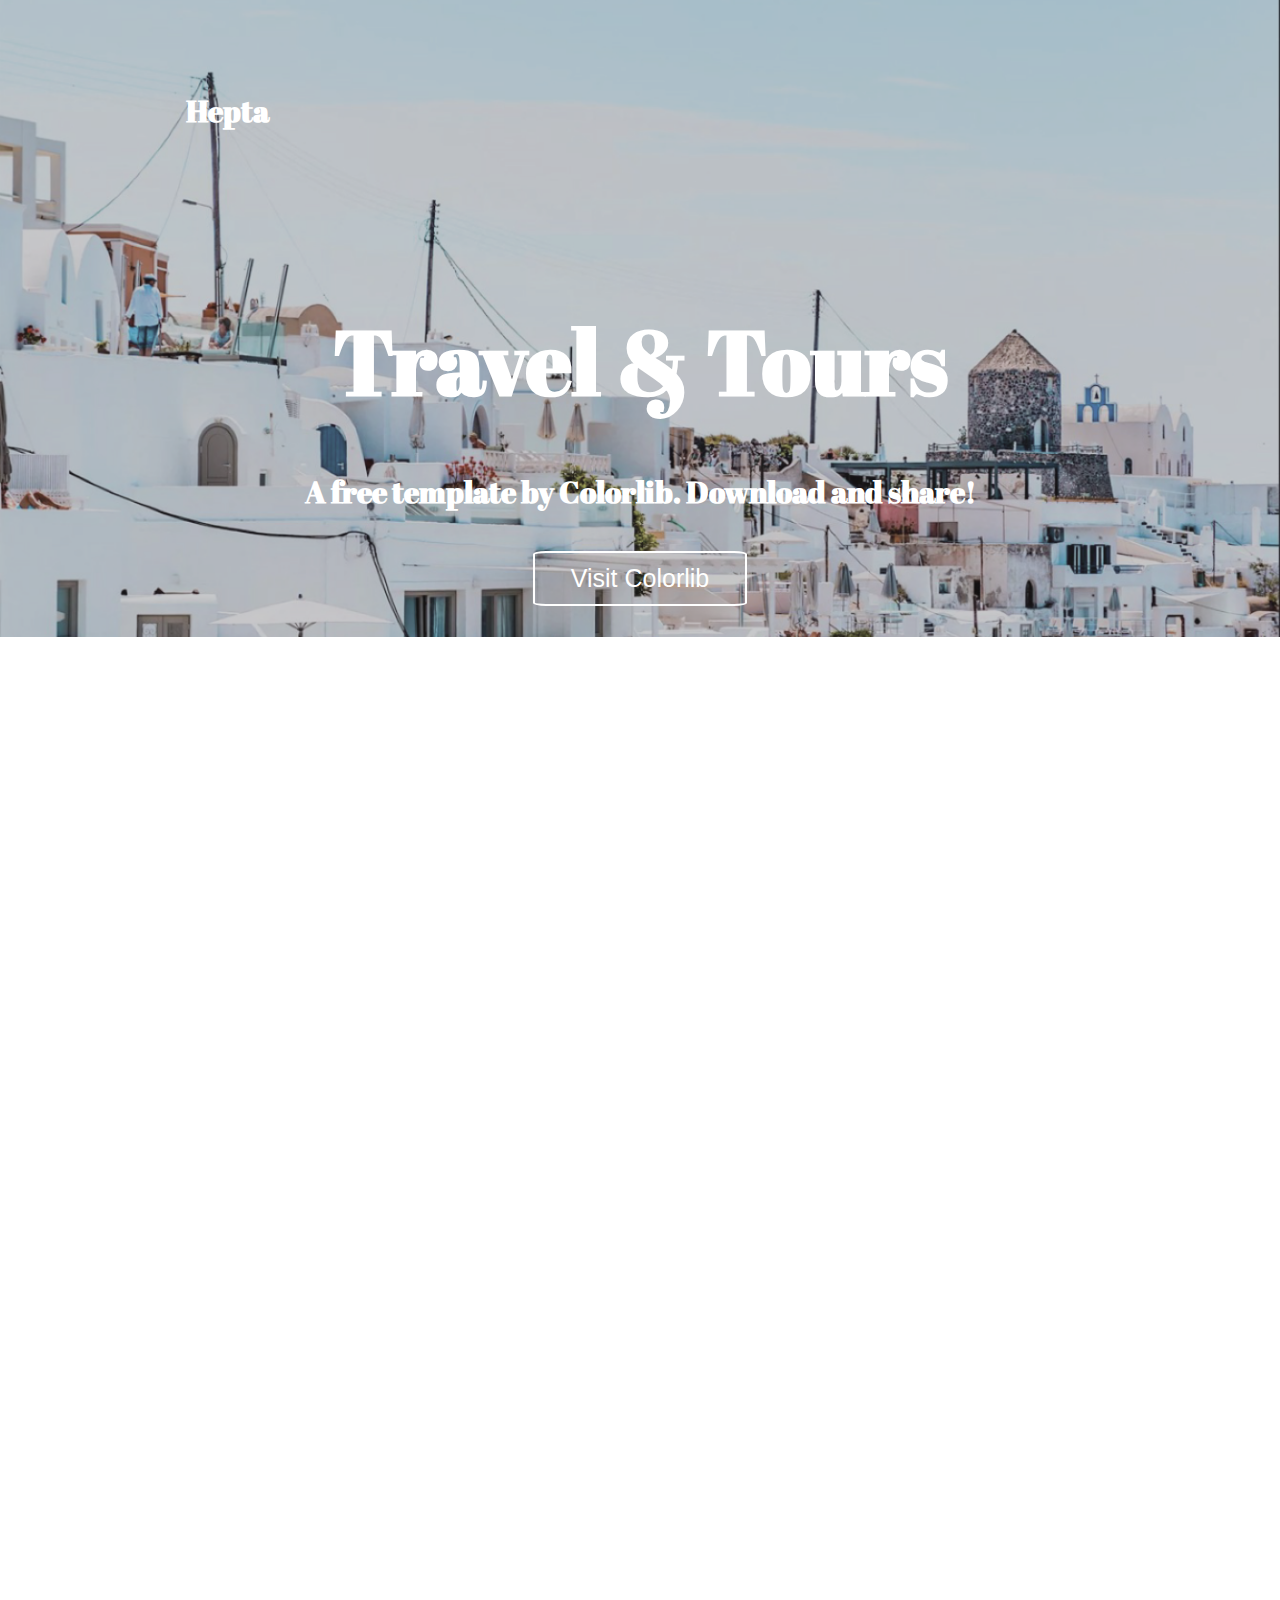
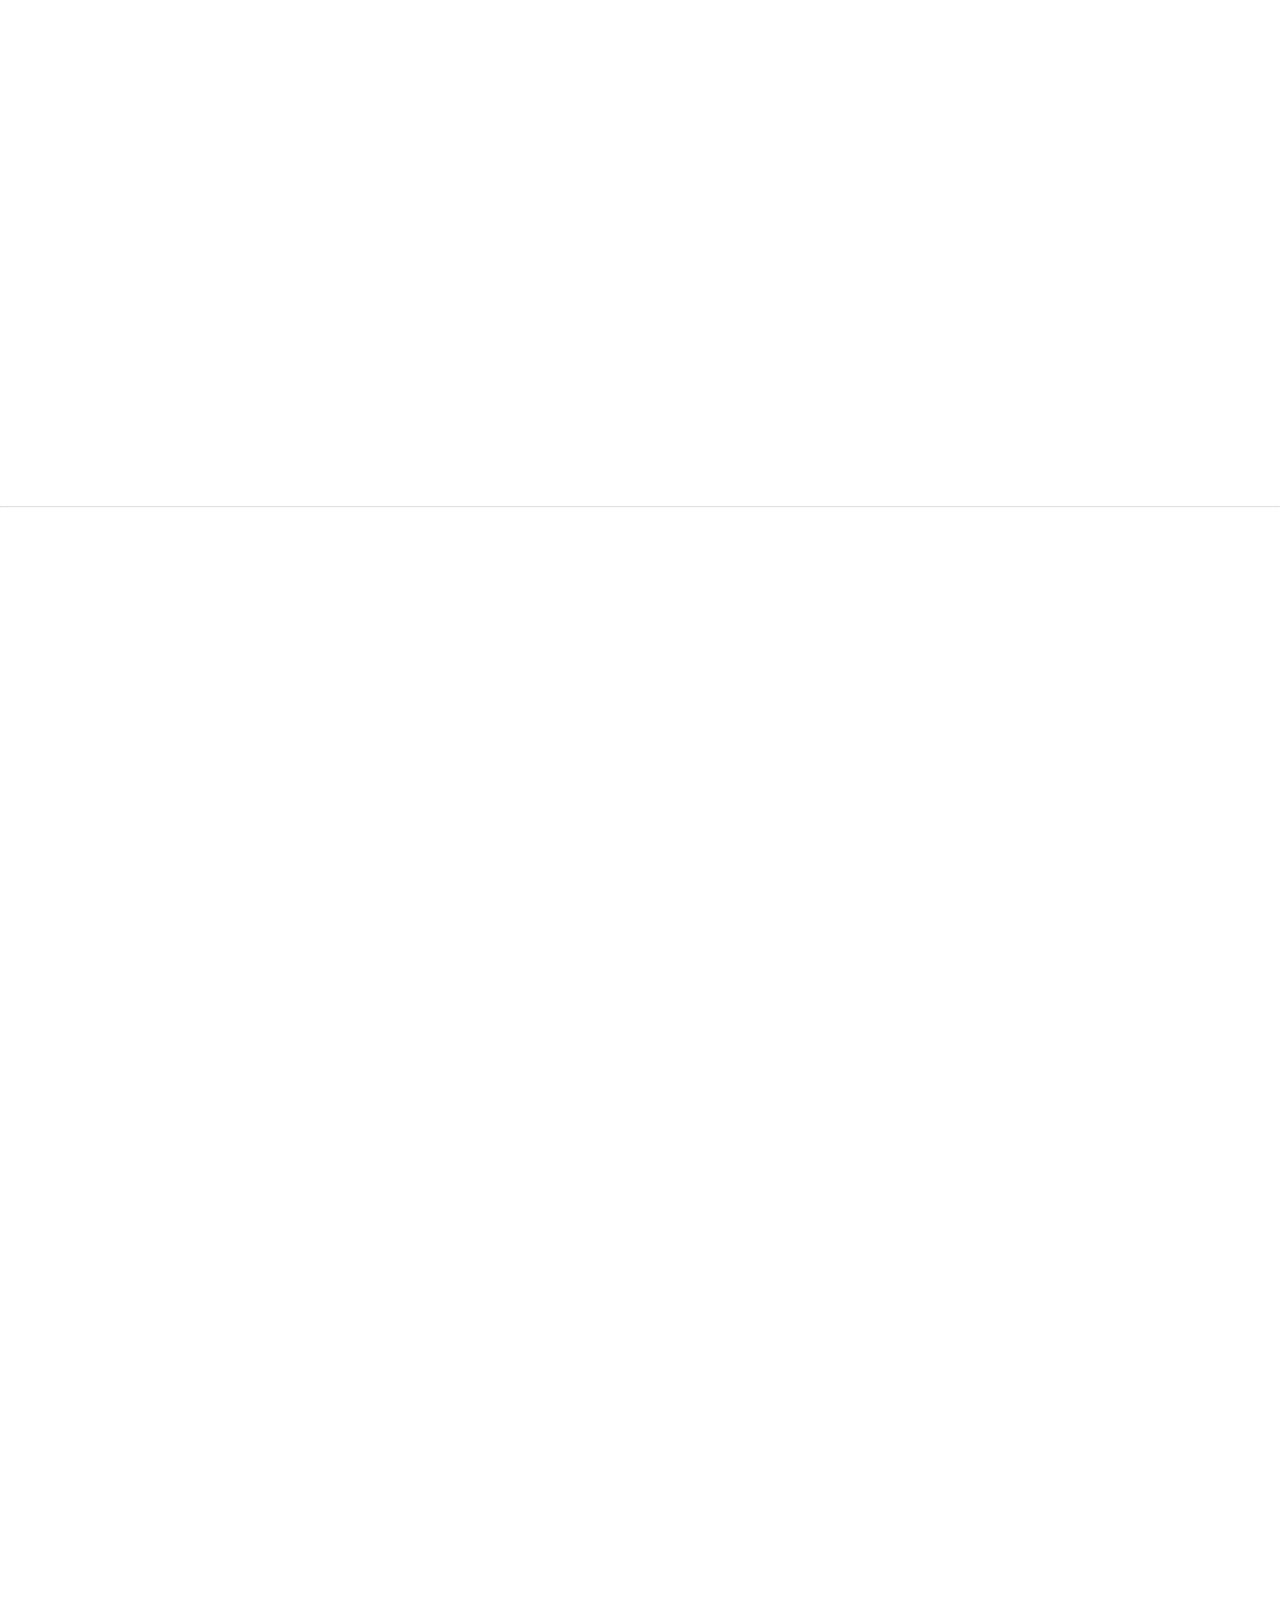
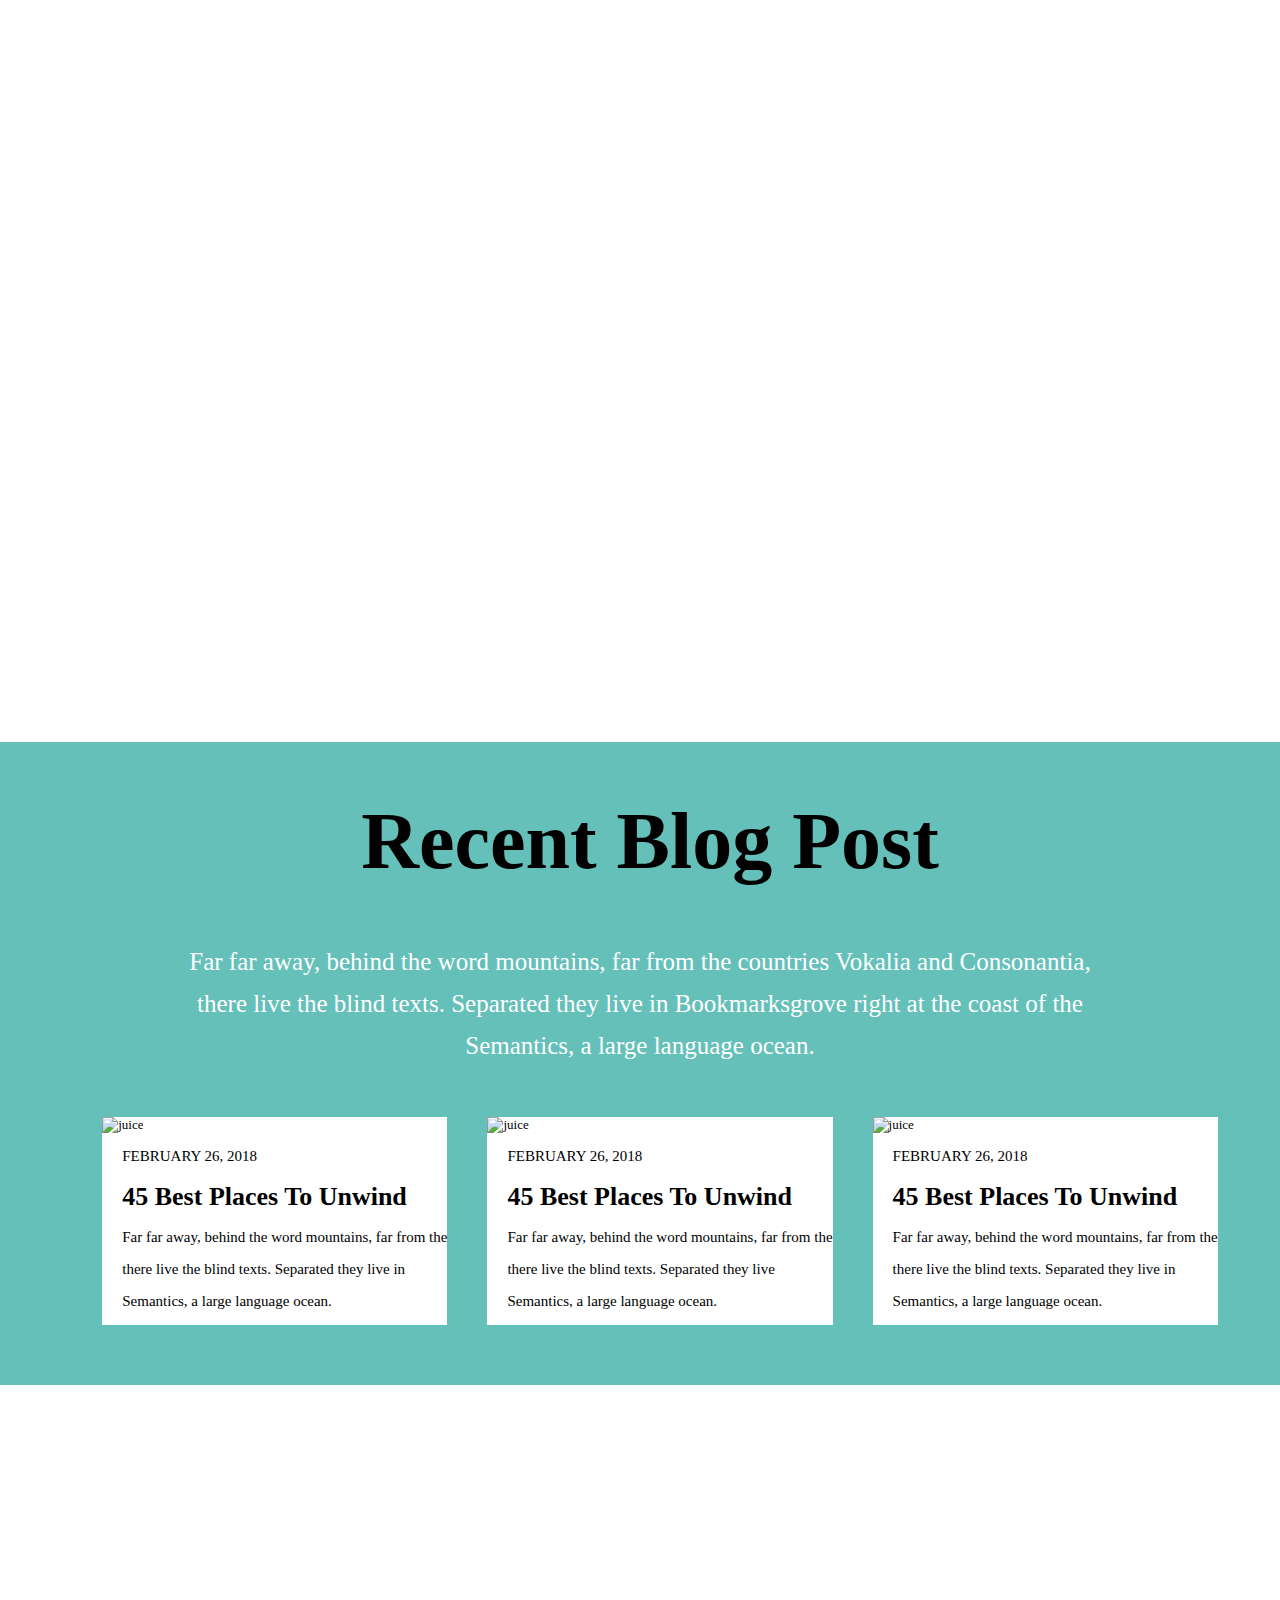
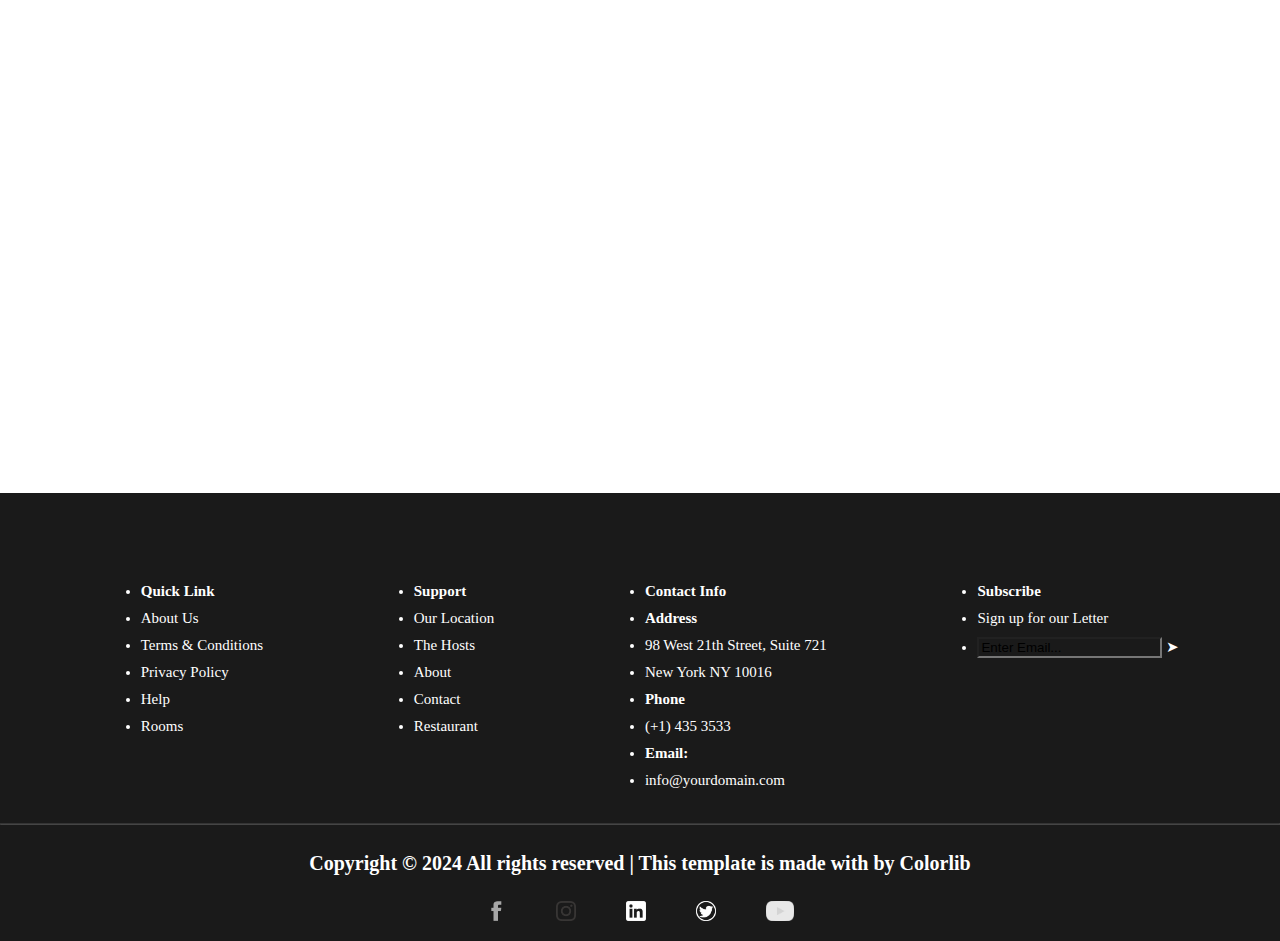
==== index.html @ b3319e62 "Add files via upload" ====
<!DOCTYPE html>
<html lang="en">
<head>
    <meta charset="UTF-8">
    <meta name="viewport" content="width=device-width, initial-scale=1.0">
    <title>Hepta — Free Website Template</title>
    <link rel="stylesheet" href="style.css">
    <link rel="preconnect" href="https://fonts.googleapis.com">
    <link rel="preconnect" href="https://fonts.gstatic.com" crossorigin>
    <link href="https://fonts.googleapis.com/css2?family=Abril+Fatface&display=swap" rel="stylesheet">
    <link rel="preconnect" href="https://fonts.googleapis.com">
    <link rel="preconnect" href="https://fonts.gstatic.com" crossorigin>
    <link href="https://fonts.googleapis.com/css2?family=Abril+Fatface&family=Mukta+Mahee:wght@200;300;400;500;600;700;800&display=swap" 
    rel="stylesheet">
</head>
<body>
    <script src="script.js"></script>
    <nav>
        <div class="logo">
            <a href="index.html">Hepta</a>
        </div>
        <div class="navbar">
            <div class="menu-icon" onclick="toggleMenu()">☰</div>
            <div class="menu">
                <a href="index.html">Home</a>
                <a href="#">Hotels</a>
                <a href="#">About Us</a>
                <a href="#">News</a>
                <a href="#">Contact</a>
            </div>
        </div>
    </nav>
    <div class="content">
        <div class="title">
            <h2>Travel & Tours</h2>
        </div>
        <div class="title2">
            <h4>A free template by Colorlib. Download and share!</h4>
        </div>
        <div class="btn">
            <button><p>Visit Colorlib</p></button>
        </div>
    </div>
    <div class="image_content">
        <div class="L-image">
            <img src="images/img_1_long.jpg.webp" alt="">
        </div>
    
        <div class="text">
            <h4> Welcome To Our Website</h4>
            <h5>
                Far far away, behind the word mountains, far from the countries Vokalia and Consonantia, there live the blind texts. 
                Separated they live in Bookmarksgrove right at the coast of the Semantics, a large language ocean.
                A small river named Duden flows by their place and supplies it with the necessary regelialia
            </h5>
            <a href="https://vimeo.com/93951774" target="_blank"> <img src="images/player.png" alt="player">Watch The Video</a>
        </div>
    </div>
    <hr style="opacity: 0.3;">
    <div class="ELT">
        <div class="ELT-text">
            <h2>Experience Once In Your Life Time</h2>
            <p>Far far away, behind the word mountains, far from the countries Vokalia and Consonantia,</p> 
                <p>there live the blind texts. Separated they live in Bookmarksgrove right at the coast of the</p> <p>Semantics, 
                a large language ocean.</p>
            
        </div>
    </div>
    <div class="icon_texts">
        <div class="icon_texts1">
            <img src="https://preview.colorlib.com/theme/hepta/fonts/flaticon/svg/001-breakfast.svg" alt="">
            <h2>Good Foods</h2>
            <p> Far far away, behind the word mountains, far</p> 
            <p>from the countries Vokalia and Consonantia,</p> 
                <p>there live the blind texts.</p>
        </div>
        <div class="icon_texts2">
            <img src="https://preview.colorlib.com/theme/hepta/fonts/flaticon/svg/002-planet-earth.svg" alt="">
            <h2>Travel Anywhere</h2>
            <p> Far far away, behind the word mountains, far</p> 
            <p>from the countries Vokalia and Consonantia,</p> 
                <p>there live the blind texts.</p>
        </div>
        <div class="icon_texts3">
            <img src="https://preview.colorlib.com/theme/hepta/fonts/flaticon/svg/003-airplane.svg" alt="">
            <h2>Airplane</h2>
            <p> Far far away, behind the word mountains, far</p> 
            <p>from the countries Vokalia and Consonantia,</p> 
                <p>there live the blind texts.</p>
        </div>
        <div class="icon_texts4">
            <img src="https://preview.colorlib.com/theme/hepta/fonts/flaticon/svg/004-beach.svg" alt="">
            <h2>Beach Resort</h2>
            <p> Far far away, behind the word mountains, far</p> 
            <p>from the countries Vokalia and Consonantia,</p> 
                <p>there live the blind texts.</p>
        </div>
        <div class="icon_texts5">
            <img src="https://preview.colorlib.com/theme/hepta/fonts/flaticon/svg/005-mountains.svg" alt="">
            <h2>Mountain Climbing</h2>
            <p> Far far away, behind the word mountains, far</p> 
            <p>from the countries Vokalia and Consonantia,</p> 
                <p>there live the blind texts.</p>
        </div>
        <div class="icon_texts6">
            <img src="https://preview.colorlib.com/theme/hepta/fonts/flaticon/svg/006-hot-air-balloon.svg" alt="">
            <h2>Hot Air Balloon</h2>
            <p> Far far away, behind the word mountains, far</p> 
            <p>from the countries Vokalia and Consonantia,</p> 
                <p>there live the blind texts.</p>
        </div>
    </div>
    <div class="main_div">
        <div class="content">
            <h1>International Tour</h1>
            <h1>Management.</h1>
            <p>Far far away, behind the word mountains, far from the countries Vokalia and Consonantia,</p>
            <p>there live the blind texts. Separated they live in Bookmarksgrove right at the coast of the</p>
            <p>Semantics, a large language ocean.</p>
        </div>
        <div class="image_slider">
        </div>
    </div>
    <div class="RBP">
        <div class="content">
            <h1>Recent Blog Post</h1>
            <p>Far far away, behind the word mountains, far from the countries Vokalia and Consonantia,</p>
            <p>there live the blind texts. Separated they live in Bookmarksgrove right at the coast of the</p>
            <p>Semantics, a large language ocean.</p>
        </div>
        <div class="content_image">
            <a href="#">
                <img src="https://preview.colorlib.com/theme/hepta/images/img_1.jpg.webp" alt="juice">
                <p id="date">FEBRUARY 26, 2018</p>
                <h1>45 Best Places To Unwind</h1>
                <p>Far far away, behind the word mountains, far from the</p>
            <p>there live the blind texts. Separated they live in</p>
            <p>Semantics, a large language ocean.</p></a>
            <a href="#">
                <img src="https://preview.colorlib.com/theme/hepta/images/img_2.jpg.webp" alt="juice">
                <p id="date">FEBRUARY 26, 2018</p>
                <h1>45 Best Places To Unwind</h1>
                <p>Far far away, behind the word mountains, far from the</p>
                <p>there live the blind texts. Separated they live</p>
                <p>Semantics, a large language ocean.</p></a>
            <a href="#">
                <img src="https://preview.colorlib.com/theme/hepta/images/img_3.jpg.webp" alt="juice">
                <p id="date">FEBRUARY 26, 2018</p>
                <h1>45 Best Places To Unwind</h1>
                <p>Far far away, behind the word mountains, far from the</p>
            <p>there live the blind texts. Separated they live in</p>
            <p>Semantics, a large language ocean.</p></a>
        </div>
    </div>
    <div class="HC">
        <h1>Happy Customers</h1>
    </div>
    <div class="customers">
        <div class="c1">
            <img src="https://preview.colorlib.com/theme/hepta/images/person_1.jpg.webp" alt="— Clare Gupta">
            <p>“Far far away, behind the word mountains,</p>
            <p>far from the countries Vokalia and</p>
            <p>Consonantia, there live the blind texts.</p>
            <p>Separated they live in Bookmarksgrove right</p>
            <p>— Clare Gupta</p>
        </div>
   
        <div class="c2">
            <img src="https://preview.colorlib.com/theme/hepta/images/person_2.jpg.webp" alt="— Rogie Slater">
            <p>“Far far away, behind the word mountains,</p>
            <p>far from the countries Vokalia and</p>
            <p>Consonantia, there live the blind texts.</p>
            <p>Separated they live in Bookmarksgrove right</p>
            <p>— Rogie Slater</p>
        </div>
    
        <div class="c3">
            <img src="https://preview.colorlib.com/theme/hepta/images/person_3.jpg.webp" alt="— John Doe">
            <p>“Far far away, behind the word mountains,</p>
            <p>far from the countries Vokalia and</p>
            <p>Consonantia, there live the blind texts.</p>
            <p>Separated they live in Bookmarksgrove right</p>
            <p>— John Doe</p>
        </div>
    </div>
    <div class="TD">
        <div class="images">
            <a href="#">
                <img id="bigs" src="https://preview.colorlib.com/theme/hepta/images/img_1.jpg.webp" alt="">
                <h2>Food & Wines</h2>
                <div class="star"> <img id="star" src="images/stars.png" alt="rating"><p>3,239 reviews</p></div>
            </a>
            <a href="#">
                <img id="bigs" src="https://preview.colorlib.com/theme/hepta/images/img_2.jpg.webp" alt="">
                <h2>Resort & Spa</h2>
                <div class="star"> <img id="star" src="images/stars.png" alt="rating"><p>4,921 reviews</p></div>
            </a>
            <a href="#">
                <img id="bigs" src="https://preview.colorlib.com/theme/hepta/images/img_3.jpg.webp" alt="">
                <h2>Hotel Rooms</h2>
                <div class="star"> <img id="star" src="images/stars.png" alt="raing"><p>2,112 reviews</p></div>
            </a>
            <a href="#">
                <img id="bigs" src="https://preview.colorlib.com/theme/hepta/images/img_5.jpg" alt="">
                <h2>Mountain Climbing</h2>
                <div class="star"><img id="star" src="images/stars.png" alt="rating"> <p>6,421 reviews</p></div>
            </a>
        </div>
    </div>
    <footer>
        <div class="footer">
            <div class="container">
                <div class="row">
                    <ul>
                        <li style="font-weight: 700;">Quick Link</li>
                        <li>About Us</li>
                        <li>Terms & Conditions</li>
                        <li>Privacy Policy</li>
                        <li>Help</li>
                        <li>Rooms</li>
                    </ul>
                    <ul>
                        <li style="font-weight: 700;">Support</li>
                        <li>Our Location</li>
                        <li>The Hosts</li>
                        <li>About</li>
                        <li>Contact</li>
                        <li>Restaurant</li>
                    </ul>
                    <ul>
                        <li style="font-weight: 700;">Contact Info</li>
                        <li style="font-weight: 700;">Address</li>
                        <li>98 West 21th Street, Suite 721 </li>
                        <li>New York NY 10016</li>
                        <li style="font-weight: 700;">Phone</li>
                        <li>(+1) 435 3533</li>
                        <li style="font-weight: 700;">Email:</li>
                        <li>info@yourdomain.com</li>
                    </ul>
                    <ul>
                        <li style="font-weight: 700;">Subscribe</li>
                        <li>Sign up for our Letter</li>
                        <li><input type="email"  value="Enter Email...">    ➤</li>
                    </ul>
                </div>
                <hr style="opacity: 0.2;">
                <h4>Copyright © 2024 All rights reserved | This template is made with  by Colorlib</h4>
                <div class="social_medias">
                    <img src="images/facebook.png" alt="">
                    <img src="images/instagram.png" alt="">
                    <img src="images/linkedin.png" alt="">
                    <img src="images/x.png" alt="">
                    <img src="images/YT.png" alt="">
                </div>
            </div>
        </div>
    </footer>
</body>
</html>
---- style.css ----
body{
    margin: 0px;
    padding: 0px;
    background-image: url(images/hero_1.png);
    background-repeat: no-repeat;
    background-position-x: center;
    background-position-y: -100px ;
    background-position: fixed;
    background-size: contain;
}

.logo a{
    color: white;
}
.logo{
    color: white;
    font-size: 30px;
    font-weight: bold;
    line-height: 1;
    font-family: "Abril Fatface", times, serif;
}
a{
    transition: .3s all ease;
    text-decoration: none;
}
nav{
    padding: 1rem;
    display: flex;
    margin-top: 80px;
    gap: 1400px;
    margin-left: 170px;
}
.navbar {
    display: flex;
    align-items: center;
    background-color: transparent;
    color: white;
}
.menu-icon {
    display: none;
    font-size: 35px;
    cursor: pointer;
}
.menu a {
    color: white;
    text-decoration: none;
}
.menu a:hover {
    color: cyan;
    transition: .2s ease;
}
.menu {
        display: none;
        flex-direction: column;
        gap: 10px;
        background-color: #ffffff;
        position: absolute;
        top: 35px;
        left: 0;
        height: 100vh;
        width: 100%;
        padding: 10px;
        text-align: center;
}
.menu a{
    color: black;
    font-size: 2rem;
}
.menu-icon {
        display: block;
}
.menu.show {
        display: flex;
}
.content{
    display: flex;
    align-items: center;
    flex-direction: column;
}
.content .title{
    color: white;
    font: 60px "Abril Fatface", times, serif;
    margin-top: 55px;
}
.content .title h2{
    margin-bottom: 10px;
}
.content .title2{
    color: white;
    font: 30px "Abril Fatface", times, serif;
    margin-top: 0px;
}
.content .btn button{
    background-color: transparent;
    color: white;
    border: 2px solid white;
    border-radius: 6%;
    font-size: 25px;
}
.content .btn button p{
    padding-left: 0px;
    margin: 10px;
    margin-left: 30px;
    margin-right: 30px;

}
.content .btn button:hover{
    background-color: white;
    color: black;
}
.image_content{
    display: flex;
    flex-direction: row;
    align-items: center;
    margin-top: 800px;
}
.image_content {
    position: relative;
    transform: translateY(0);
    transition: transform 1.5s ease;
}

.logo a{
    color: white;
}
.logo{
    color: white;
    font-size: 30px;
    font-weight: bold;
    line-height: 1;
    font-family: "Abril Fatface", times, serif;
}
a{
    transition: .3s all ease;
    text-decoration: none;
}
nav{
    padding: 1rem;
    display: flex;
    margin-top: 80px;
    gap: 1400px;
    margin-left: 170px;
}
.navbar {
    display: flex;
    align-items: center;
    background-color: transparent;
    color: white;
}
.menu-icon {
    display: none;
    font-size: 50px;
    cursor: pointer;
}
.menu a {
    color: white;
    text-decoration: none;
}
.menu a:hover {
    color: cyan;
    transition: .2s ease;
}
.menu {
        display: none;
        flex-direction: column;
        gap: 10px;
        background-color: #ffffff;
        position: absolute;
        top: 35px;
        left: 0;
        height: 100vh;
        width: 100%;
        padding: 10px;
        text-align: center;
}
.menu a{
    color: black;
    font-size: 2rem;
}
.menu-icon {
        display: block;
}
.menu.show {
        display: flex;
}
.content{
    display: flex;
    align-items: center;
    flex-direction: column;
}
.content .title{
    color: white;
    font: 60px "Abril Fatface", times, serif;
    margin-top: 55px;
}
.content .title h2{
    margin-bottom: 10px;
}
.content .title2{
    color: white;
    font: 30px "Abril Fatface", times, serif;
    margin-top: 0px;
}
.content .btn button{
    background-color: transparent;
    color: white;
    border: 2px solid white;
    border-radius: 6%;
    font-size: 25px;
}
.content .btn button p{
    padding-left: 0px;
    margin: 10px;
    margin-left: 30px;
    margin-right: 30px;

}
.content .btn button:hover{
    background-color: white;
    color: black;
}
.image_content{
    display: flex;
    flex-direction: row;
    align-items: center;
    margin-top:600px;
    margin-bottom: 200px;
}
.image_content {
    position: relative;
    transform: translateY(0);
    transition: transform 1.5s ease;
  }
  .image_content img,.text {
    opacity: 0; 
    transition: opacity 0.5s;
    transition-delay: 0.2s;
}
  
.image_content.scrolled .text,img.fade-in {
    opacity: 1; 
}
.image_content.scrolled {
    transform: translateY(-40px); 
}

.ELT {
    opacity: 0; 
    transition: opacity 0.5s;
    transition-delay: 0.2s;
}
.ELT.scrolled {
    opacity: 1; 
    transform: translateY(-10px); 
}

.icon_texts {
    opacity: 0; 
    transition: opacity 0.5s;
    transition-delay: 0.2s;
}
.icon_texts.scrolled {
    opacity: 1; 
    transform: translateY(-10px); 
}

.main_div {
    opacity: 0; 
    transition: opacity 0.5s;
    transition-delay: 0.2s;
}
.main_div.scrolled {
    opacity: 1; 
    transform: translateY(-10px); 
}

.RBP {
    opacity: 0; 
    transition: opacity 0.5s;
    transition-delay: 0.2s;
}
.RBP.scrolled {
    opacity: 1; 
    transform: translateY(-10px); 
}

.HC {
    opacity: 0; 
    transition: opacity 0.5s;
    transition-delay: 0.2s;
}
.HC.scrolled {
    opacity: 1; 
    transform: translateY(-10px); 
}

.customers {
    opacity: 0; 
    transition: opacity 0.5s;
    transition-delay: 0.2s;
}
.customers.scrolled {
    opacity: 1; 
    transform: translateY(-10px); 
}

.TD {
    opacity: 0; 
    transition: opacity 0.5s;
    transition-delay: 0.2s;
}
.TD.scrolled {
    opacity: 1; 
    transform: translateY(-10px); 
}
.image_content .L-image img{
    height: 600px;
    margin-left: 370px;
    margin-right: 100px;
}
.image_content .text h5{
    font-size: 20px ;
    display: block;
    font-weight: 100;
    margin-right: 130px;
}
.image_content .text h4{
    font-size: 35px;
}
.image_content .text h4{
    font-weight: 400;
    font-family: "Abril Fatface";
}
.image_content .text a img{
    height: 70px;
}
.image_content .text a{
    font-size: 30px;
    margin: 4dvh;
    color: rgb(75, 201, 201)
}
.ELT{
    display: flex;
    justify-content: center;
    background-color: rgb(250, 250, 250);
    margin: 0px;  
}
.ELT .ELT-text{
    font-size: 28px;
    font-family: "Abril Fatface",times, serif;
    align-items: center;
    text-align: center;
    margin-bottom: 90px;
 
}
.ELT .ELT-text h2{
    margin-top: 200px;
    font-weight: 500;
}

.ELT .ELT-text p{
    font-size: 20px;
    font-family: "Mukta Mahee", arial, sans-serif;
    margin-left: 50px;
    margin-top: 0px;
    margin-bottom: 0px;
}
.icon_texts {
    display: grid;
    grid-template-columns: repeat(3, 1fr);
    background-color: rgb(250, 250, 250);
    align-items: center;
    text-align: center;
    position: relative;
    transform: translateY(0);
    transition: transform 1.5s ease;
}
.icon_texts.scrolled {
    transform: translateY(-10px); /* adjust the value to your liking */
  }
.icon_texts  .icon_texts1 img{
    height: 80px;
}
.icon_texts  .icon_texts1{
    font-size: 20px;
}
.icon_texts  .icon_texts2 img{
    height: 80px;
}
.icon_texts  .icon_texts2{
    font-size: 20px;
}
.icon_texts  .icon_texts3 img{
    height: 80px;
}
.icon_texts  .icon_texts3{
    font-size: 20px;
}
.icon_texts  .icon_texts4 img{
    height: 80px;
}
.icon_texts  .icon_texts4{
    font-size: 20px;
}
.icon_texts  .icon_texts5 img{
    height: 80px;
}
.icon_texts  .icon_texts5{
    font-size: 20px;
}
.icon_texts  .icon_texts6 img{
    height: 70px;
}
.icon_texts  .icon_texts6{
    font-size: 20px;
}
.icon_texts  p{
    margin: 0px;
}
.main_div{
    margin-top: 50px;
}
.main_div h1{
    margin: 0px;
    font: 70px "Abril Fatface",times, serif;
}
.main_div p{
    margin: 7px;
    font: 20px "Mukta Mahee", arial, sans-serif;
}
.main_div .image_slider{
    width: 50%;
    height: 500px;
    position: absolute;
    left: 50%;
    top: 600px;
    background-image: url(https://preview.colorlib.com/theme/hepta/images/slider-1.jpg.webp) ;
    background-size: 100% 100%;
    transform: translate(-50%,-50%);
    box-shadow: 1px 2px 10px rgb(189, 189, 189);
    animation: slider 9s infinite linear;
}
@keyframes slider {
    0%{
        background-image: url(https://preview.colorlib.com/theme/hepta/images/slider-1.jpg.webp) ;
    }
    25%{
        background-image: url(https://preview.colorlib.com/theme/hepta/images/slider-2.jpg.webp);
    }
    50%{
        background-image: url(https://preview.colorlib.com/theme/hepta/images/slider-3.jpg.webp);
    }
    75%{
        background-image: url(https://preview.colorlib.com/theme/hepta/images/slider-4.jpg.webp);
    }
    100%{
        background-image: url(https://preview.colorlib.com/theme/hepta/images/slider-5.jpg.webp);
    }
}
.RBP{
    background-color: #65C0BA;
    margin-top: 610px;
}
.RBP .content{
    text-align: center;
    font: 900 "Abril Fatface", times, serif;
    margin-bottom: 50px;
}
.RBP .content p{
    color: rgb(255, 255, 255);
    font-weight: 100;
    margin: 7px;
    font-size: 25px;
}
.RBP .content h1{
    font-size: 80px;
}
.RBP .content_image{
    display: flex;
    justify-content: center;
    margin-bottom: 10px;
}
.RBP .content_image a{
    background-color: white;
    margin-left: 40px;
    text-decoration: none;
    color: black;
    font-size: 13px;
    margin-bottom: 60px;
}
.RBP .content_image a img{
    height: 300px;
    width: 350px;
}
.RBP .content_image a p,h1{
    margin-left: 20px;
}
.RBP .content_image a p{
    font-size: 15px;
}
.RBP {
    opacity: 1; 
    transition: opacity 0.5s;
    transition-delay: 0.2s;
}
.RBP.scrolled {
    opacity: 1; 
    transform: translateY(-10px); 
}
.HC{
    text-align: center;
    background-color: rgb(247, 247, 247);
    font-size: 50px;
    margin: 0px;
}
.HC h1{
    margin: 0px;
}
.customers{
    display: flex;
    justify-content: space-evenly;
    flex-direction: row;
    background-color: rgb(247, 247, 247);
}
.customers .c1 img{
    height: 70px;
    border-radius: 50%;
}
.customers .c2 img{
    height: 70px;
    border-radius: 50%;
}
.customers .c3 img{
    height: 70px;
    border-radius: 50%;
}
.customers .c1,.c2,.c3{
    margin-top: 100px;
    font-style: italic;
    font-size: 20px;
}
.TD .images{
    margin-top: 90px;
    display: flex;
    justify-content: space-evenly;
    gap: 40px;
    
}
.TD{
    text-align: center;
    text-decoration: none;
}
.TD .images a{
    text-decoration: none;
    color: black;
}
.TD .images a #bigs{
    height: 150px;
    box-shadow: 1px 1px 9px rgb(228, 228, 228);
}
.TD .images a #star{
    height:30px;
}
.TD .images .star{
    display: flex;
    gap: 5px;

}
footer{
    background-color: #1A1A1A;
    color: white;
}
footer .container .row{
    display: flex;
    justify-content: space-evenly;
}
footer .container .row ul {
    margin-top: 80px;
}
footer .container .row ul li{
    font-size: 15px;
    margin: 10px;
    font-weight: 100;
}
footer .container .row ul li input{
    border: 1px 0px 0px 1px;
    background-color: #1A1A1A;
}
footer .container h4{
    font-size: 20px;
    text-align: center;
}
footer .container .social_medias{
    display: flex;
    justify-content: center;
    height: 20px;
    gap: 50px;
    margin-top: 20px;
    padding-bottom: 20px;
}
@media  screen and (max-width: 450px){
    body{
        margin: 0px;
        padding: 0px;
        background-image: url(images/hero_1.png);
        background-repeat: no-repeat;
        background-position-x: center;
        background-position-y: -100px ;
        background-position: fixed;
        background-size: 100vw 115vh;
    }
    
    .logo a{
        color: white;
    }
    .logo{
        color: white;
        font-size: 30px;
        font-weight: bold;
        line-height: 1;
        font-family: "Abril Fatface", times, serif;
    }
    a{
        transition: .3s all ease;
        text-decoration: none;
    }
    nav{
        display: flex;
        margin-top: 80px;
        gap: 250px;
        margin-left: 10px;
    }
    .navbar {
        display: flex;
        align-items: center;
        background-color: transparent;
        color: white;
    }
    .menu-icon {
        display: none;
        font-size: 25px;
        cursor: pointer;
    }
    .menu a {
        color: white;
        text-decoration: none;
    }
    .menu a:hover {
        color: cyan;
        transition: .2s ease;
    }
    .menu {
            display: none;
            flex-direction: column;
            gap: 10px;
            background-color: #ffffff;
            position: absolute;
            top: 35px;
            left: 0;
            height: 100vh;
            width: 100%;
            padding: 10px;
            text-align: center;
    }
    .menu a{
        color: black;
        font-size: 2rem;
    }
    .menu-icon {
            display: block;
    }
    .menu.show {
            display: flex;
    }
    .content{
        display: flex;
        align-items: center;
        flex-direction: column;
    }
    .content .title{
        color: white;
        font: 30px "Abril Fatface", times, serif;
        margin-top: 140px;
    }
    .content .title h2{
        margin-bottom: 20px;
    }
    .content .title2{
        color: white;
        font: 20px "Abril Fatface", times, serif;
        margin-top: 60px;
        text-align: center;
    }
    .content .btn button{
        background-color: transparent;
        color: white;
        border: 2px solid white;
        border-radius: 6%;
        font-size: 20px;
    }
    .content .btn button p{
        padding-left: 0px;
        margin: 10px;
        margin-left: 120px;
        margin-right: 120px;
    
    }
    .content .btn button:hover{
        background-color: white;
        color: black;
    }
    .image_content{
        display: flex;
        flex-direction: column;
        align-items: center;
        margin-top: 800px;
    }
    .image_content {
        transform: translateY(0);
        transition: transform 1.5s ease;
    }

    .image_content .L-image img{
        height: 400px;
        width: 270px;
        margin: 0px;
  }
    .image_content .text{
        text-align: center;
    }
    .image_content .text h5{
        font-size: 20px ;
        display: block;
        text-align: center;
        font-weight: 100;
        margin: 20px;
    }
    .image_content .text h4{
        font-size: 35px;
    }
    .image_content .text h4{
        font-family: 400;
    }
    .image_content .text a img{
        height: 50px;
    }
    .image_content .text a{
        font-size: 30px;
        margin: 4dvh;
        color: rgb(75, 201, 201)
    }
    
    .image_content img,.text {
        opacity: 0.9; 
        transition: opacity 0.5s;
        transition-delay: 0.2s;
    }
      
    .image_content.scrolled .text,img.fade-in {
        opacity: 1; 
    }
    .image_content.scrolled {
        transform: translateY(-40px); 
    }
    a{
        transition: .3s all ease;
        text-decoration: none;
    }
    .ELT {
        opacity: 0; 
        transition: opacity 0.5s;
        transition-delay: 0.2s;
    }
    .ELT.scrolled {
        opacity: 1; 
        transform: translateY(-10px); 
    }
    
    .icon_texts {
        opacity: 0; 
        transition: opacity 0.5s;
        transition-delay: 0.2s;
    }
    .icon_texts.scrolled {
        opacity: 1; 
        transform: translateY(-10px); 
    }
    
    .main_div {
        opacity: 0; 
        transition: opacity 0.5s;
        transition-delay: 0.2s;
    }
    .main_div.scrolled {
        opacity: 1; 
        transform: translateY(-10px); 
    }
    
    .RBP {
        opacity: 1; 
        transition: opacity 0.5s;
        transition-delay: 0.2s;
    }
    .RBP.scrolled {
        opacity: 1; 
        transform: translateY(-10px); 
    }
    
    .HC {
        opacity: 0; 
        transition: opacity 0.5s;
        transition-delay: 0.2s;
    }
    .HC.scrolled {
        opacity: 1; 
        transform: translateY(-10px); 
    }
    
    .customers {
        opacity: 0; 
        transition: opacity 0.5s;
        transition-delay: 0.2s;
    }
    .customers.scrolled {
        opacity: 1; 
        transform: translateY(-10px); 
    }
    
    .TD {
        opacity: 0; 
        transition: opacity 0.5s;
        transition-delay: 0.2s;
    }
    .TD.scrolled {
        opacity: 1; 
        transform: translateY(-10px); 
    }
    
    .ELT{
        display: flex;
        justify-content: center;
        background-color: rgb(250, 250, 250);
        margin: 10px;  
    }
    .ELT .ELT-text{
        font-size: 28px;
        font-family: "Abril Fatface",times, serif;
        align-items: center;
        text-align: center;
        margin-bottom: 90px;
     
    }
    .ELT .ELT-text h2{
        margin-top: 200px;
        font-weight: 500;
    }
    
    .ELT .ELT-text p{
        font-size: 20px;
        font-family: "Mukta Mahee", arial, sans-serif;
        margin-left: 0px;
        margin-top: 0px;
        margin-bottom: 0px;
    }
    .icon_texts {
        display: grid;
        grid-template-columns: repeat(1, 1fr);
        background-color: rgb(250, 250, 250);
        align-items: center;
        text-align: center;
        position: relative;
        transform: translateY(0);
        transition: transform 1.5s ease;
    }
    .icon_texts.scrolled {
        transform: translateY(-10px); /* adjust the value to your liking */
      }
    .icon_texts  .icon_texts1 img{
        height: 80px;
    }
    .icon_texts  .icon_texts1{
        font-size: 20px;
    }
    .icon_texts  .icon_texts2 img{
        height: 80px;
    }
    .icon_texts  .icon_texts2{
        font-size: 20px;
    }
    .icon_texts  .icon_texts3 img{
        height: 80px;
    }
    .icon_texts  .icon_texts3{
        font-size: 20px;
    }
    .icon_texts  .icon_texts4 img{
        height: 80px;
    }
    .icon_texts  .icon_texts4{
        font-size: 20px;
    }
    .icon_texts  .icon_texts5 img{
        height: 80px;
    }
    .icon_texts  .icon_texts5{
        font-size: 20px;
    }
    .icon_texts  .icon_texts6 img{
        height: 70px;
    }
    .icon_texts  .icon_texts6{
        font-size: 20px;
    }
    .icon_texts  p{
        margin: 0px;
    }
    .main_div{
        margin-top: 50px;
    }
    .main_div h1{
        margin: 0px;
        font: 50px "Abril Fatface",times, serif;
    }
    .main_div p{
        margin: 20px;
        font: 20px "Mukta Mahee", arial, sans-serif;
    }
    .main_div .image_slider{
        width: 80%;
        height: 300px;
        position: absolute;
        left: 50%;
        top: 700px;
        background-image: url(https://preview.colorlib.com/theme/hepta/images/slider-1.jpg.webp) ;
        background-size: 100% 100%;
        transform: translate(-50%,-50%);
        box-shadow: 1px 2px 10px rgb(189, 189, 189);
        animation: slider 9s infinite linear;
    }
    @keyframes slider {
        0%{
            background-image: url(https://preview.colorlib.com/theme/hepta/images/slider-1.jpg.webp) ;
        }
        25%{
            background-image: url(https://preview.colorlib.com/theme/hepta/images/slider-2.jpg.webp);
        }
        50%{
            background-image: url(https://preview.colorlib.com/theme/hepta/images/slider-3.jpg.webp);
        }
        75%{
            background-image: url(https://preview.colorlib.com/theme/hepta/images/slider-4.jpg.webp);
        }
        100%{
            background-image: url(https://preview.colorlib.com/theme/hepta/images/slider-5.jpg.webp);
        }
    }
    .RBP{
        background-color: #65C0BA;
        margin-top: 610px;
    }
    .RBP .content{
        text-align: center;
        font: 900 "Abril Fatface", times, serif;
        margin-bottom: 50px;
    }
    .RBP .content p{
        color: rgb(255, 255, 255);
        font-weight: 100;
        margin: 7px;
        font-size: 25px;
    }
    .RBP .content h1{
        font-size: 80px;
    }
    .RBP .content_image{
        display: grid;
        margin-bottom: 10px;
    }
    .RBP .content_image a{
        background-color: rgb(255, 255, 255);
        text-decoration: none;
        color: black;
        font-size: 13px;
        margin-bottom: 60px;
        margin-left: 5px;
    }
    .RBP .content_image a img{
        height:250px;
        width: 340px;
    }
    .RBP .content_image a h1{
        font-size: 20px;
    }
    .RBP .content_image a p,h1{
        margin-left: 23px;
    }
    .RBP .content_image a p{
        font-size: 10px;
    }
    .HC{
        text-align: center;
        background-color: rgb(247, 247, 247);
        font-size: 30px;
        margin: 0px;
    }
    .HC h1{
        margin: 0px;
    }
    .customers{
        display: grid;
        background-color: rgb(247, 247, 247);
    }
    .customers .c1 img{
        height: 70px;
        border-radius: 50%;
    }
    .customers .c2 img{
        height: 70px;
        border-radius: 50%;
    }
    .customers .c3 img{
        height: 70px;
        border-radius: 50%;
    }
    .customers .c1,.c2,.c3{
        margin-top: 100px;
        font-style: italic;
        font-size: 20px;
    }
    .TD .images{
        margin-top: 90px;
        display: flex;
        justify-content: space-evenly;
        gap: 10px;
        
    }
    .TD{
        text-align: center;
        text-decoration: none;
    }
    .TD .images{
        display: grid;
    }
    .TD .images a{
        text-decoration: none;
        color: black;
    }
    .TD .images a #bigs{
        height: 250px;
        box-shadow: 1px 1px 9px rgb(228, 228, 228);
    }
    .TD .images a #star{
        height:30px;
    }
    .TD .images .star{
        display: flex;
        gap: 5px;
    
    }
    footer{
        background-color: #1A1A1A;
        color: white;
    }
    footer .container .row{
        display: grid;
    }
    footer .container .row ul {
        margin-top: 80px;
    }
    footer .container .row ul li{
        font-size: 22px;
        margin: 00px;
        font-weight: 100;
    }
    footer .container .row ul li input{
        color: white;
        font-style: italic;
        text-align: center;
        border-color: rgb(117, 117, 117);
        border-top: 0px;
        border-left: 0px;
        border-right: 0px;
    }
    footer .container h4{
        font-size: 20px;
        text-align: center;
    }
    footer .container .social_medias{
        display: flex;
        justify-content: center;
        height: 40px;
        gap: 50px;
        margin-top: 20px;
        padding-bottom: 20px;
    }
    
     
}
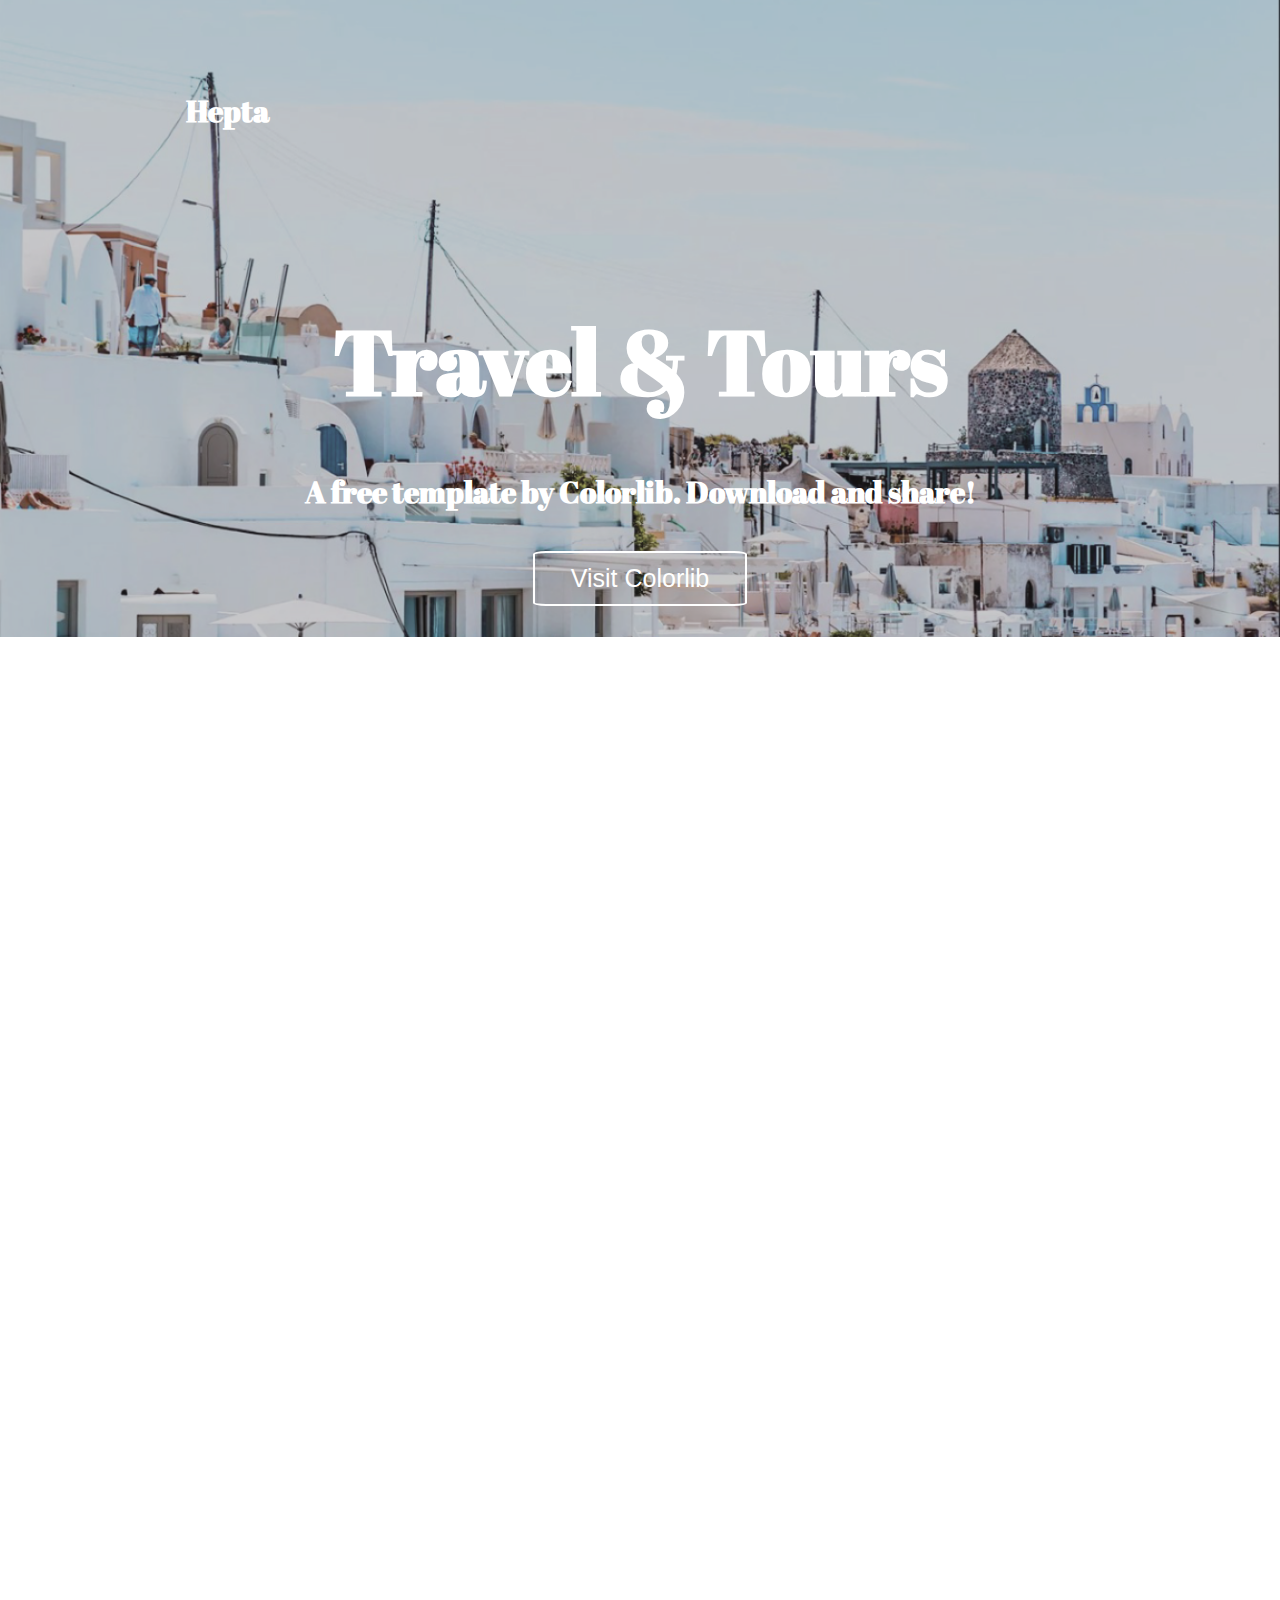
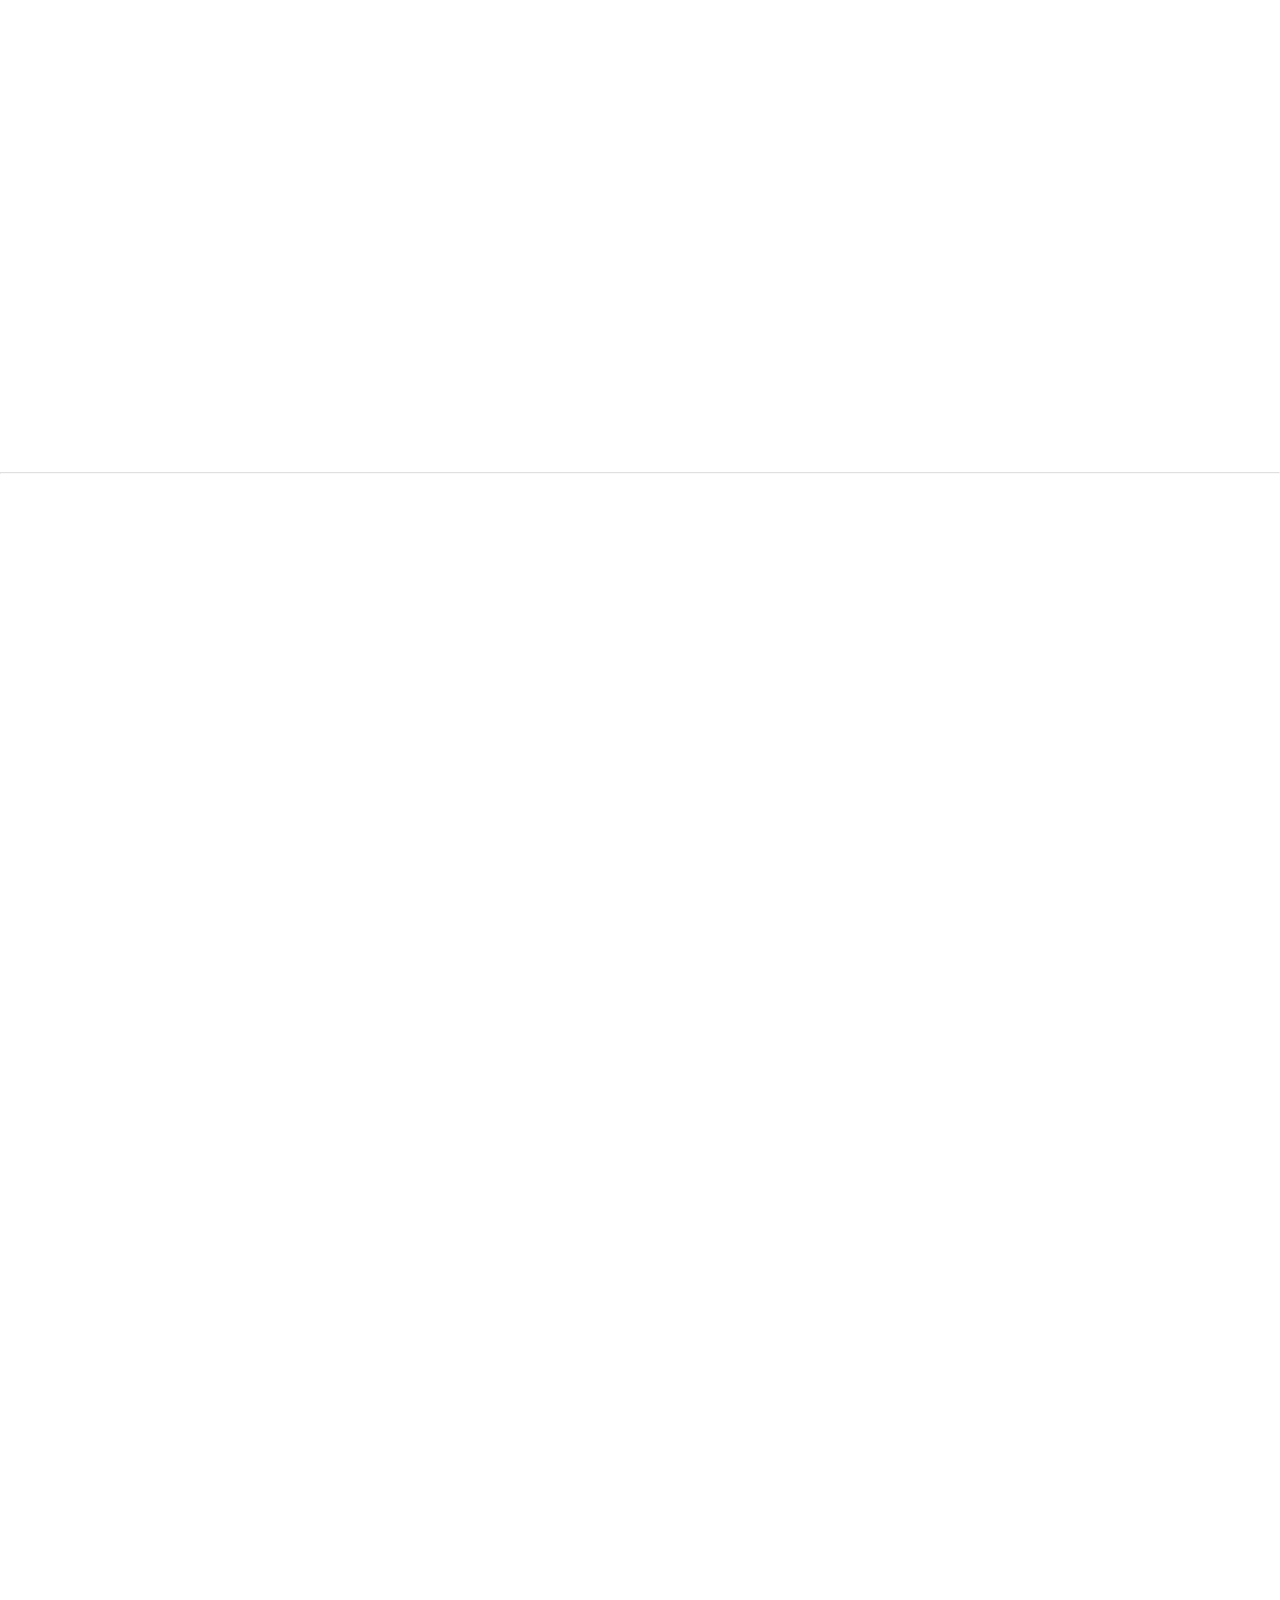
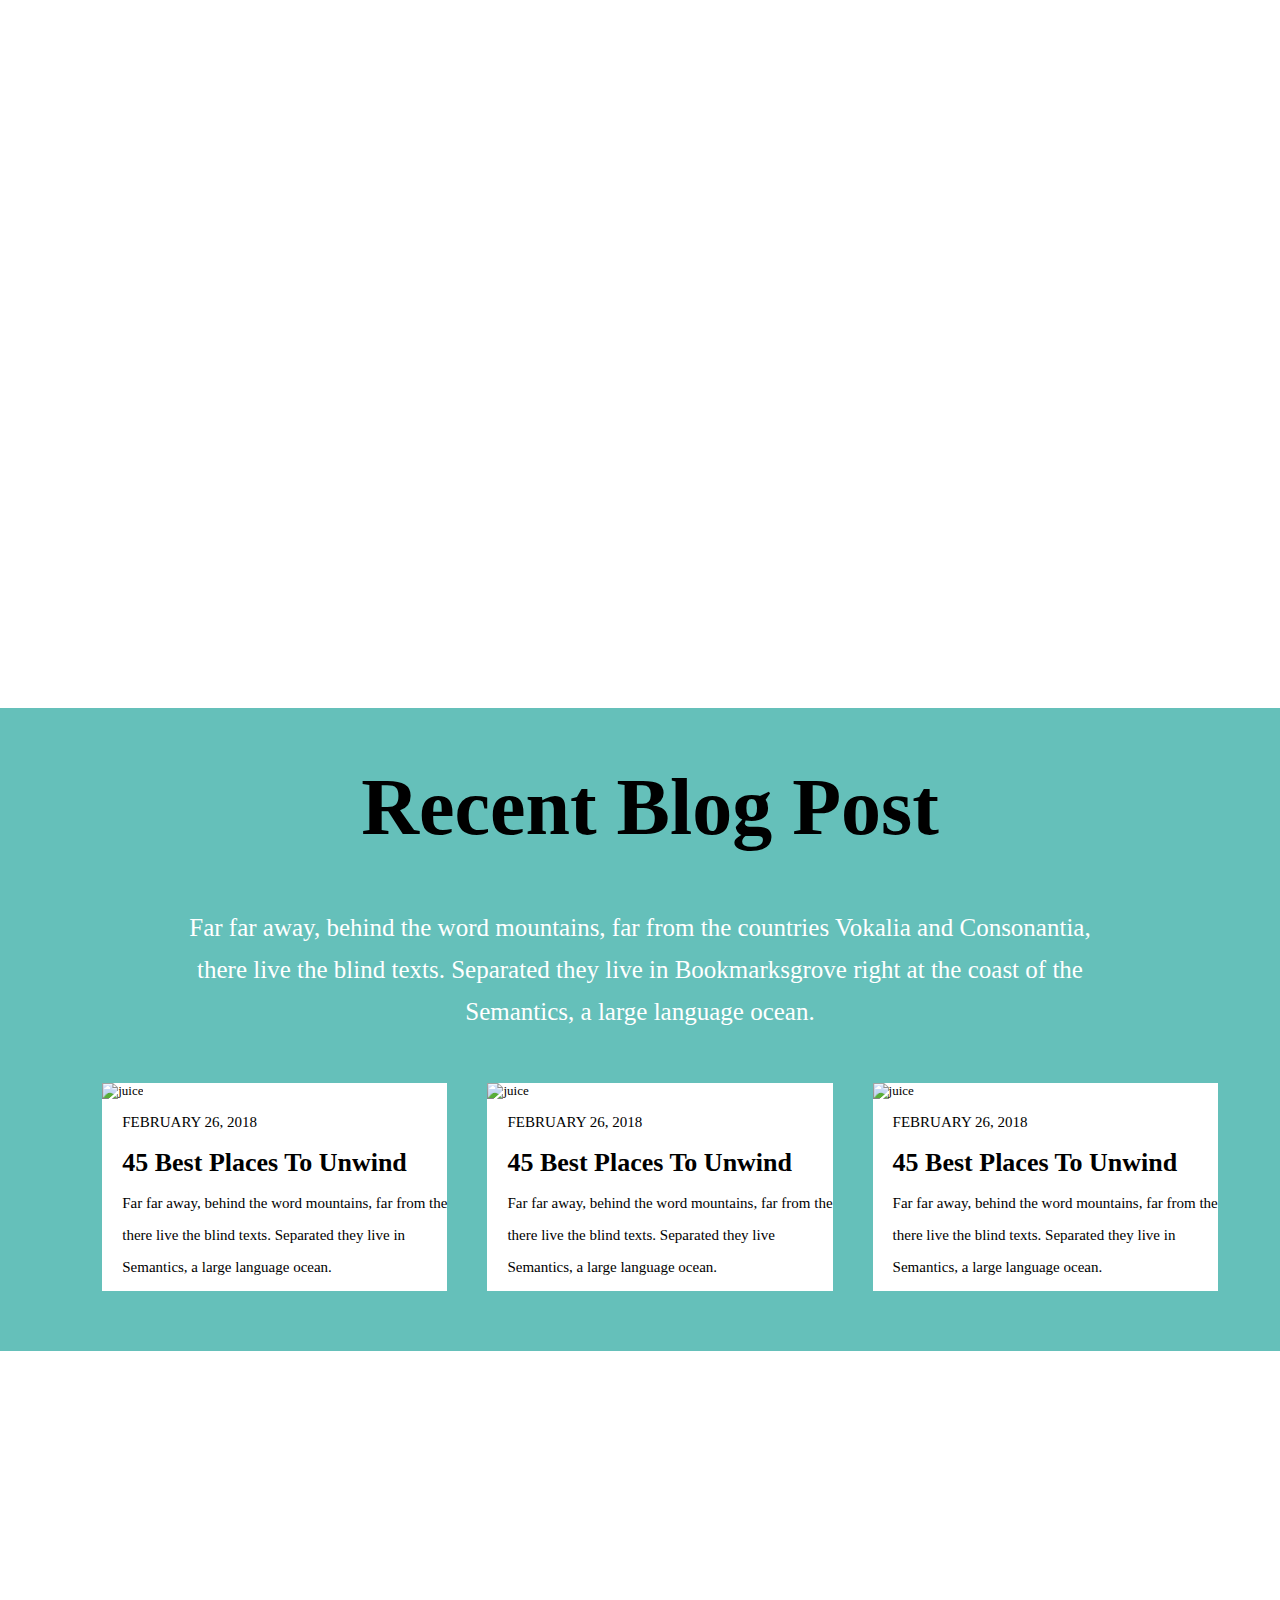
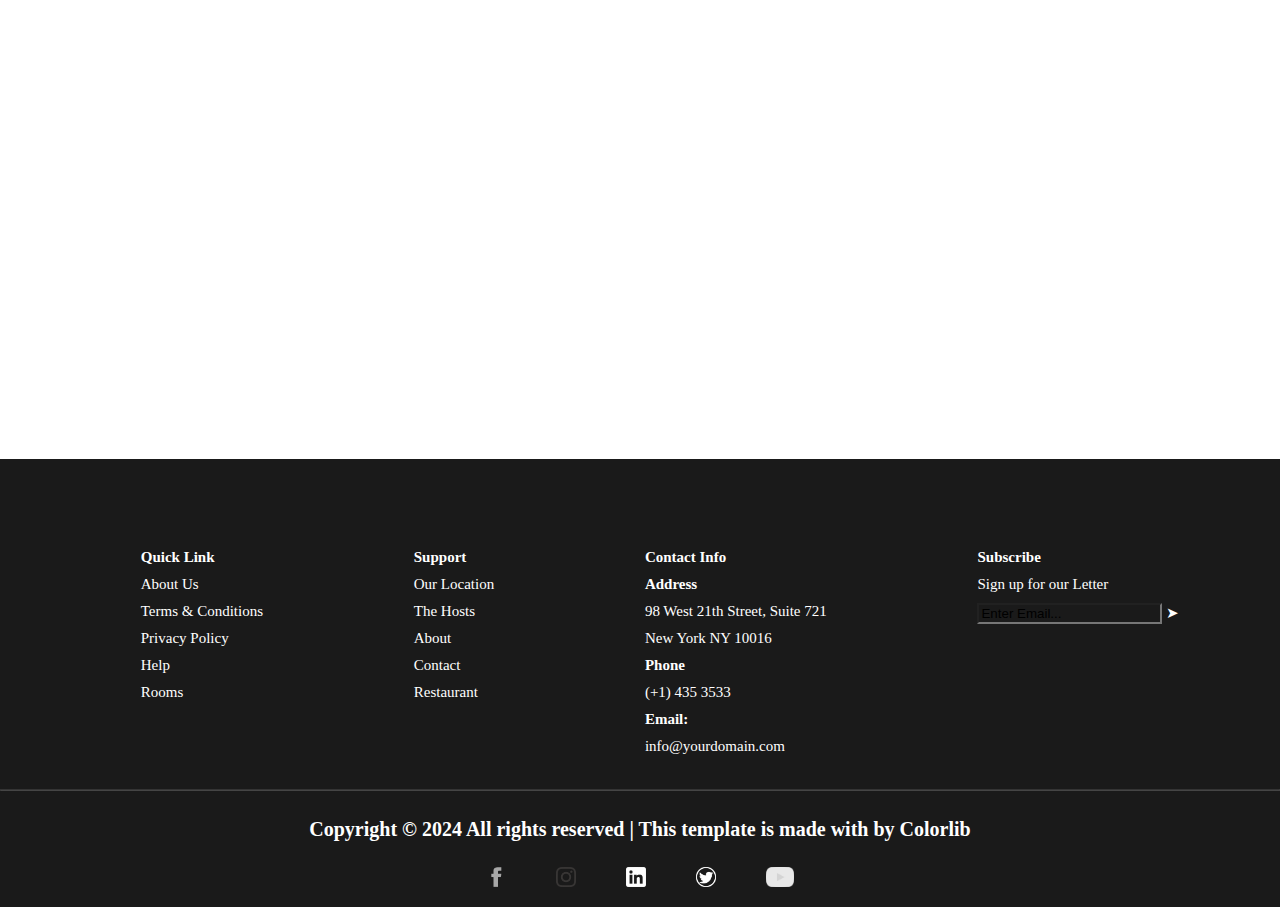
==== commit 7fc08990: "Add files via upload" ====
--- a/index.html
+++ b/index.html
@@ -53,7 +53,10 @@
                 Separated they live in Bookmarksgrove right at the coast of the Semantics, a large language ocean.
                 A small river named Duden flows by their place and supplies it with the necessary regelialia
             </h5>
-            <a href="https://vimeo.com/93951774" target="_blank"> <img src="images/player.png" alt="player">Watch The Video</a>
+            <div class="align">
+                <a href="https://vimeo.com/93951774" target="_blank"> <img src="images/player.png" alt="player"></a>
+                <p class="ok">Watch The Video</p>    
+            </div>
         </div>
     </div>
     <hr style="opacity: 0.3;">
@@ -110,6 +113,7 @@
                 <p>there live the blind texts.</p>
         </div>
     </div>
+    <div class="icon_textss"></div>
     <div class="main_div">
         <div class="content">
             <h1>International Tour</h1>
--- a/style.css
+++ b/style.css
@@ -336,8 +336,19 @@
 }
 .image_content .text a{
     font-size: 30px;
-    margin: 4dvh;
     color: rgb(75, 201, 201)
+}
+.align{
+    display: flex;
+    align-items: center;
+}
+.ok{
+    display: block;
+    font-size: 30px;
+    margin-left: 10px;
+    padding: 0px;
+    margin: 0px;
+    margin-left: 10px;
 }
 .ELT{
     display: flex;
@@ -597,6 +608,9 @@
     gap: 50px;
     margin-top: 20px;
     padding-bottom: 20px;
+}
+ul{
+    list-style: none;
 }
 @media  screen and (max-width: 450px){
     body{
@@ -1093,7 +1107,9 @@
         margin-top: 20px;
         padding-bottom: 20px;
     }
-    
+    ul{
+        list-style: none;
+    }
      
 }
  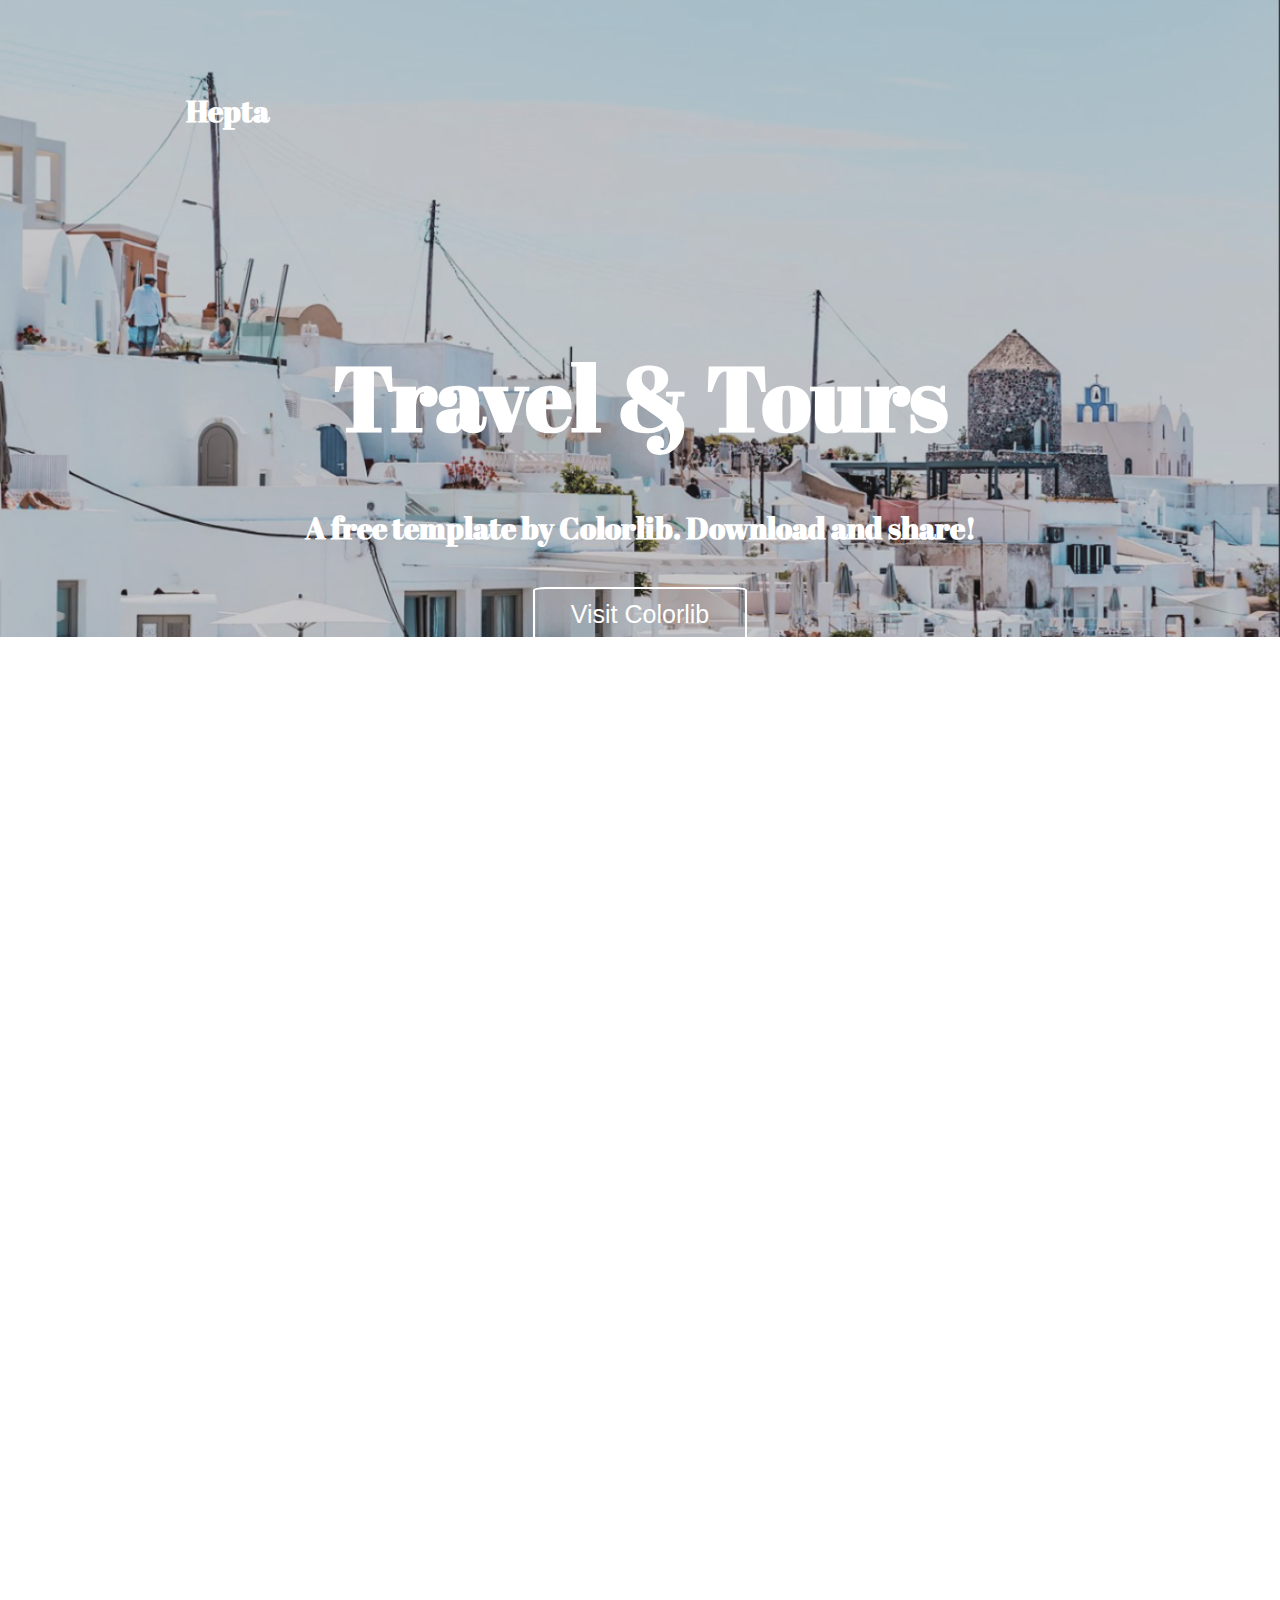
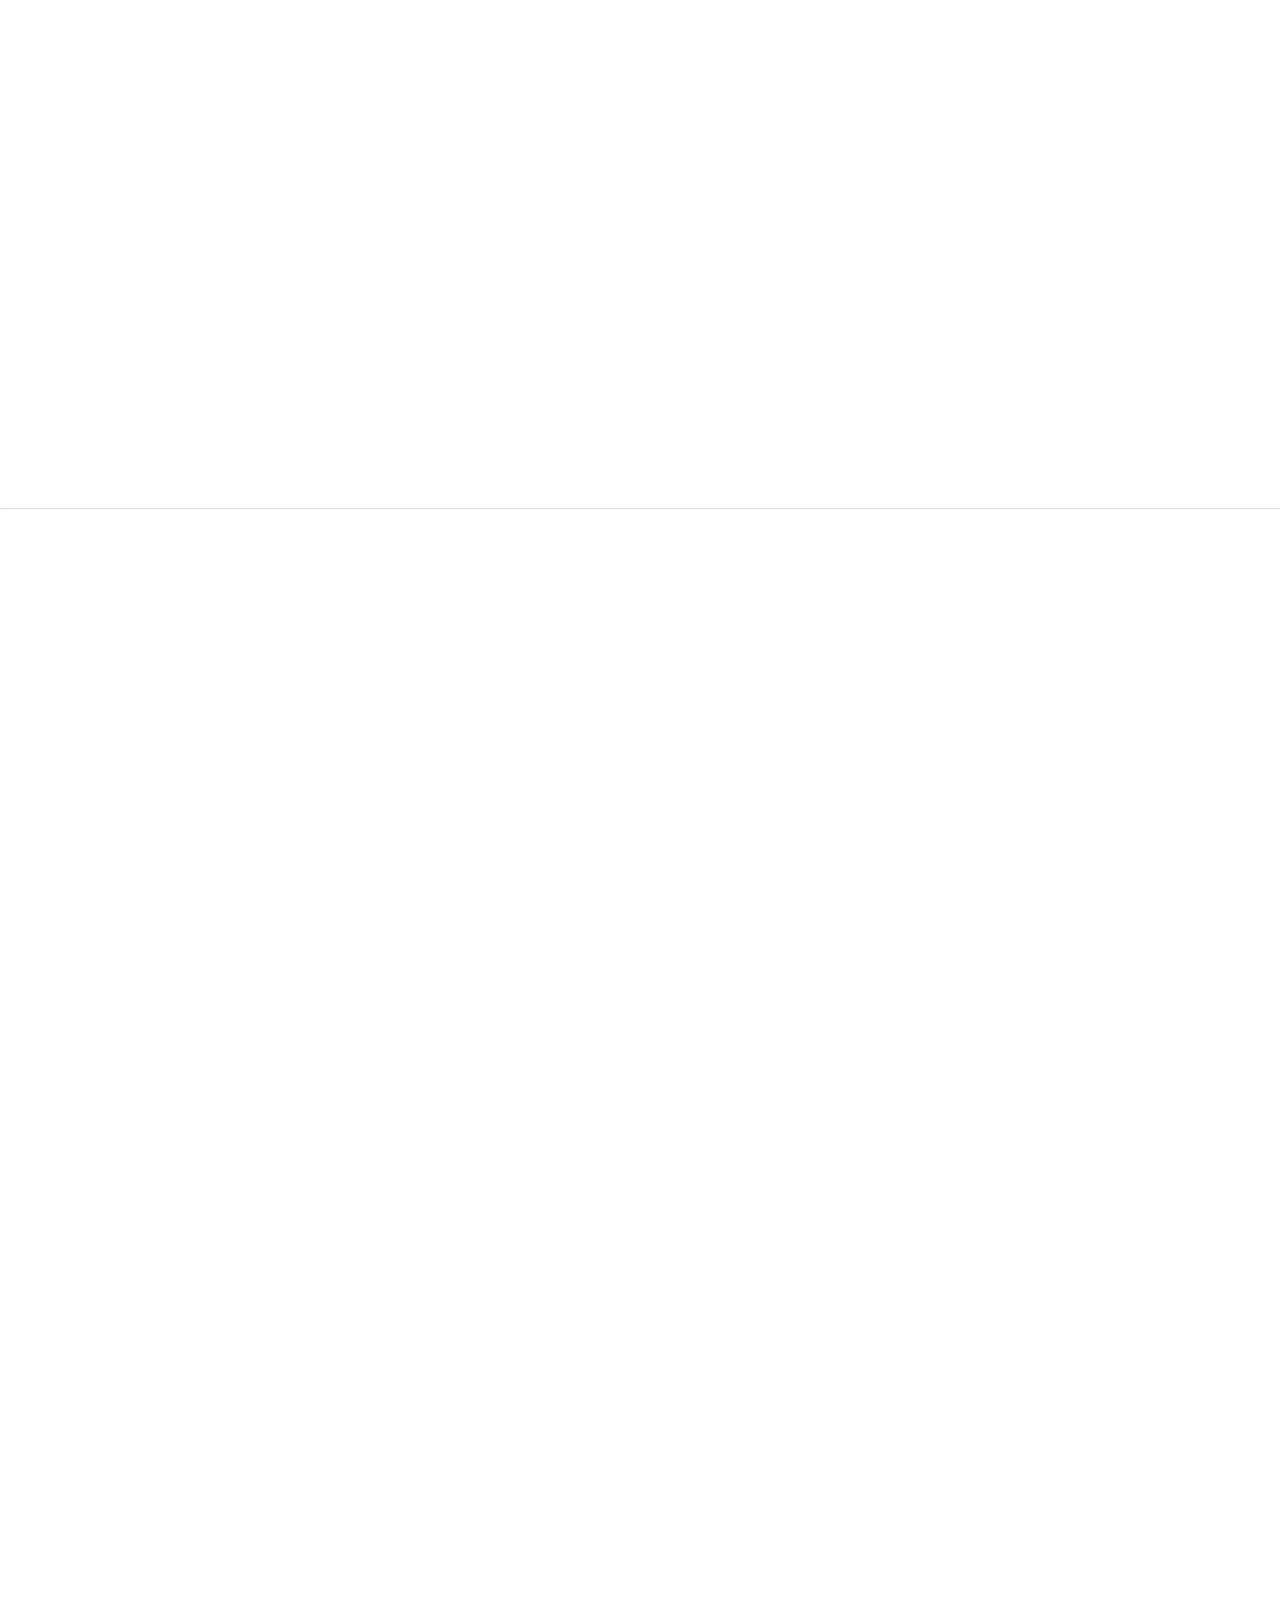
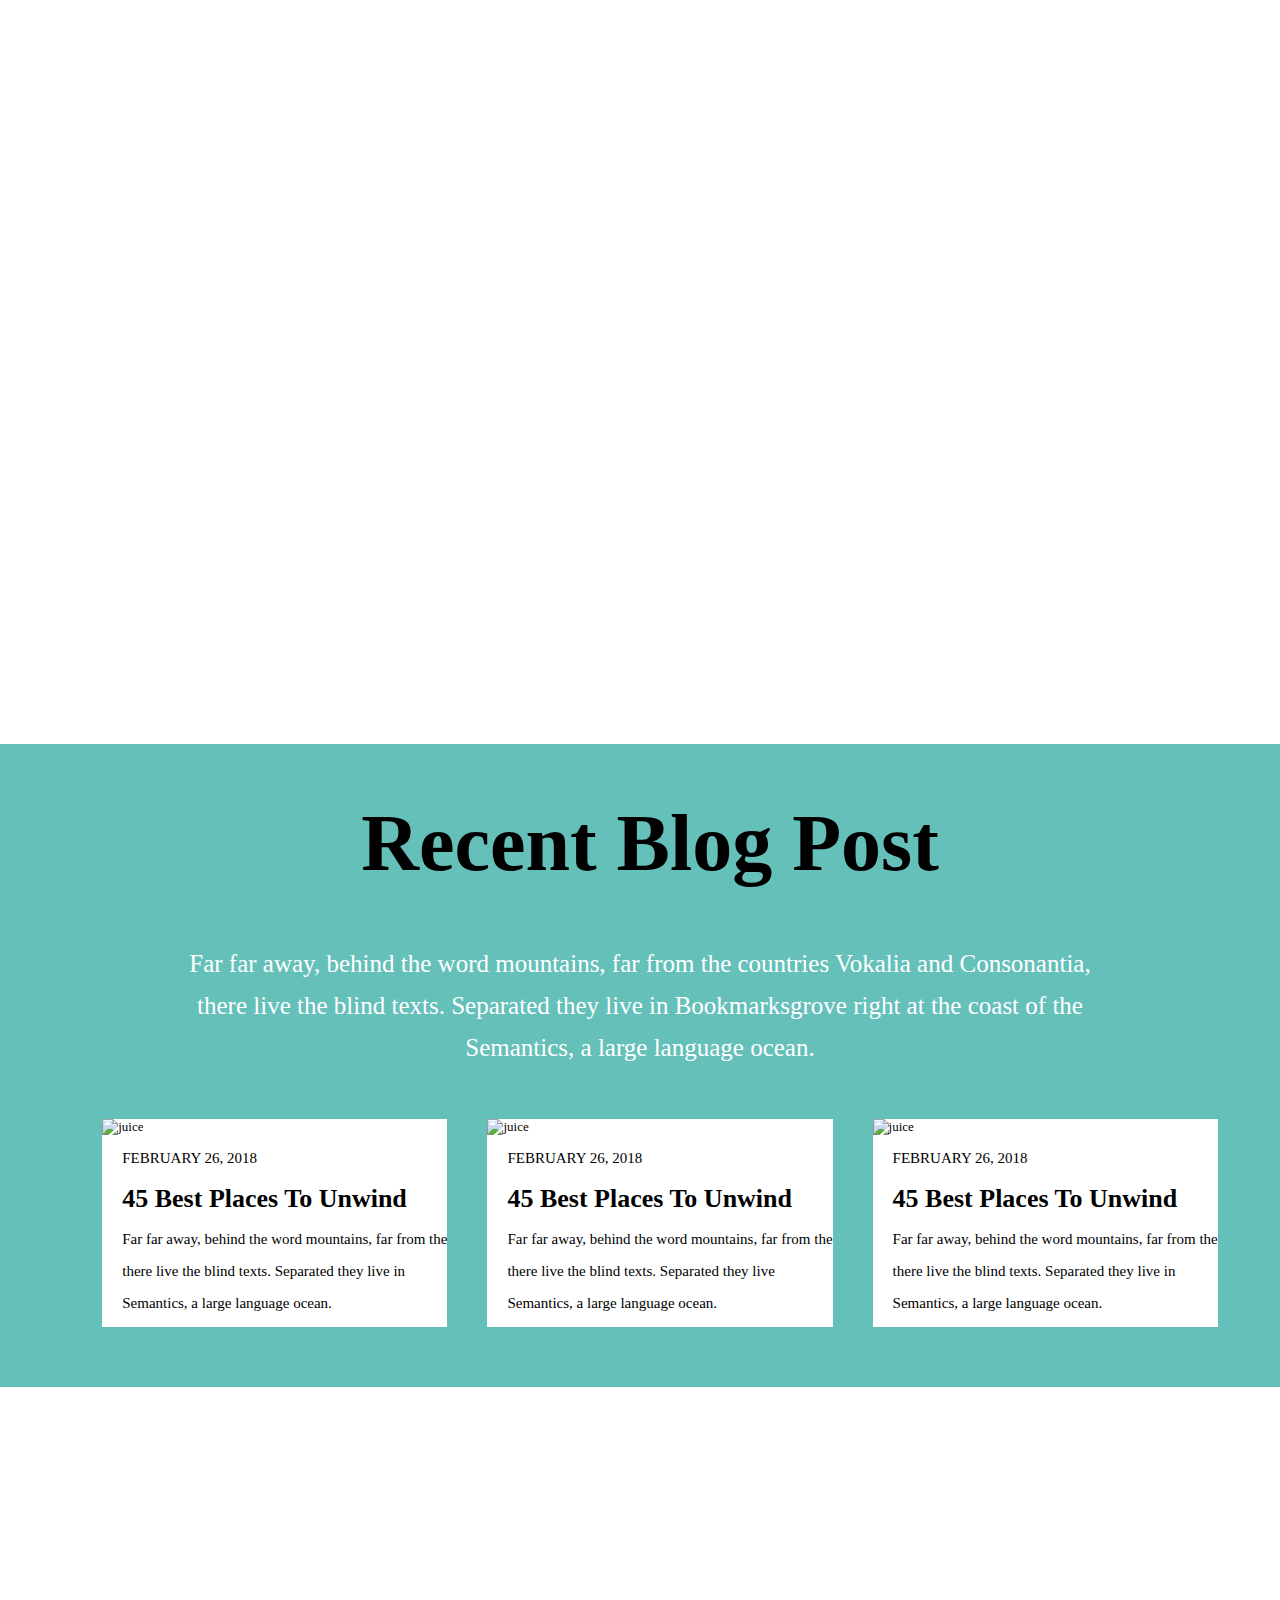
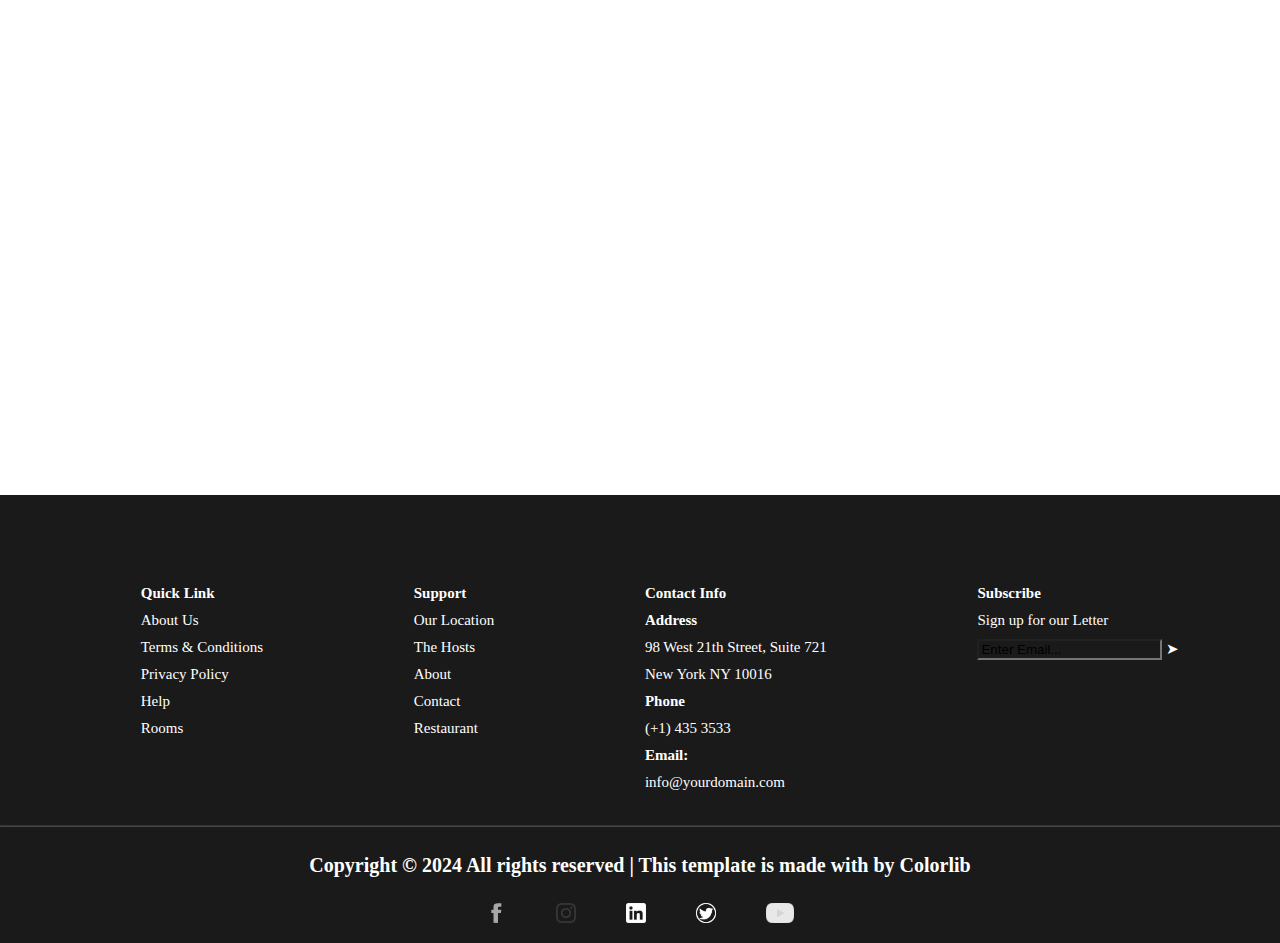
==== commit 787e6e55: "index.html" ====
--- a/index.html
+++ b/index.html
@@ -12,6 +12,7 @@
     <link rel="preconnect" href="https://fonts.gstatic.com" crossorigin>
     <link href="https://fonts.googleapis.com/css2?family=Abril+Fatface&family=Mukta+Mahee:wght@200;300;400;500;600;700;800&display=swap" 
     rel="stylesheet">
+    
 </head>
 <body>
     <script src="script.js"></script>
@@ -19,17 +20,19 @@
         <div class="logo">
             <a href="index.html">Hepta</a>
         </div>
-        <div class="navbar">
-            <div class="menu-icon" onclick="toggleMenu()">☰</div>
+        <ul class="navbar">
+            <input type="checkbox" id="check">
+            <label for="check" class="menu-icon"><img src="images/hamburger.png" alt=""></label>
             <div class="menu">
-                <a href="index.html">Home</a>
-                <a href="#">Hotels</a>
-                <a href="#">About Us</a>
-                <a href="#">News</a>
-                <a href="#">Contact</a>
+                <a href="index.html"><img src="images/cancel.png" alt="cancel"></a>
+                <li><a href="index.html">Home</a></li>
+                <li><a href="#about">About</a></li>
+                <li><a href="#services">Services</a></li>
+                <li><a href="#contact">Contact</a></li>
             </div>
-        </div>
+        </ul>
     </nav>
+    
     <div class="content">
         <div class="title">
             <h2>Travel & Tours</h2>
--- a/style.css
+++ b/style.css
@@ -8,7 +8,6 @@
     background-position: fixed;
     background-size: contain;
 }
-
 .logo a{
     color: white;
 }
@@ -1112,4 +1111,4 @@
     }
      
 }
- + 
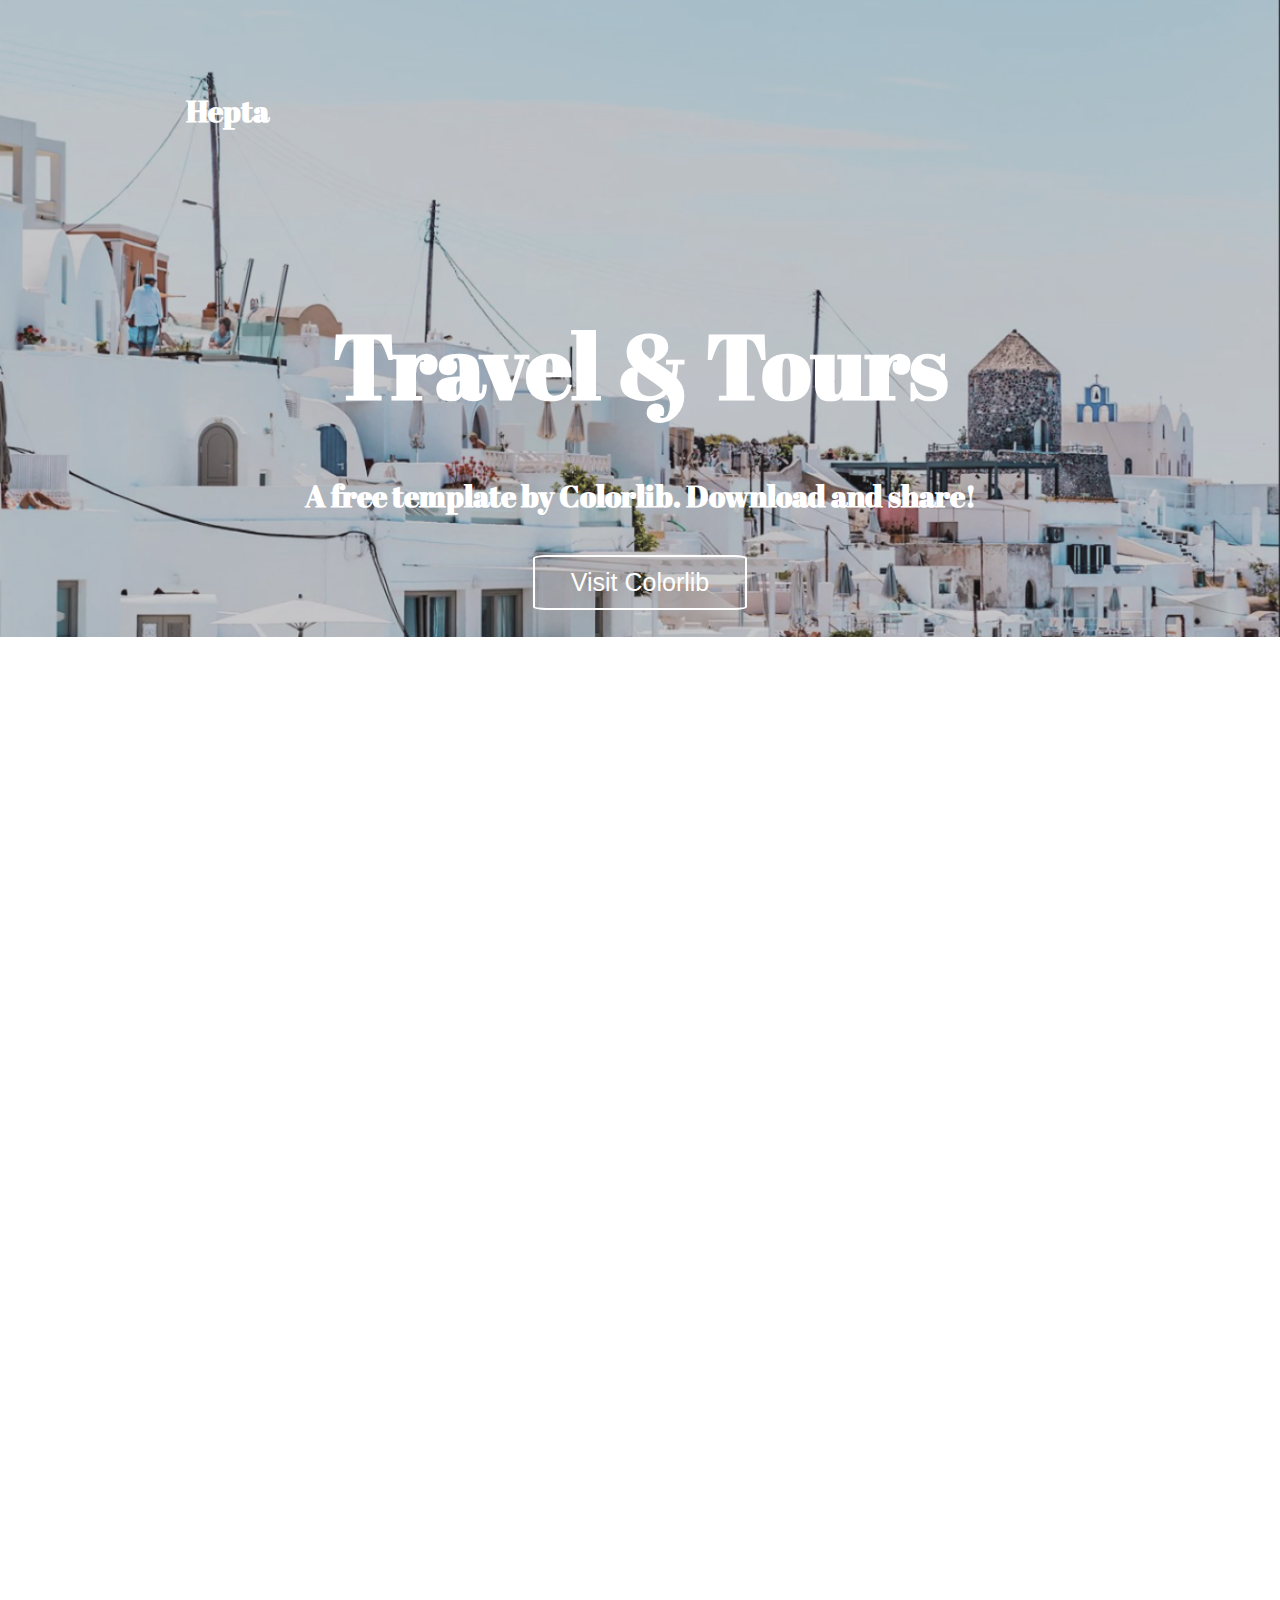
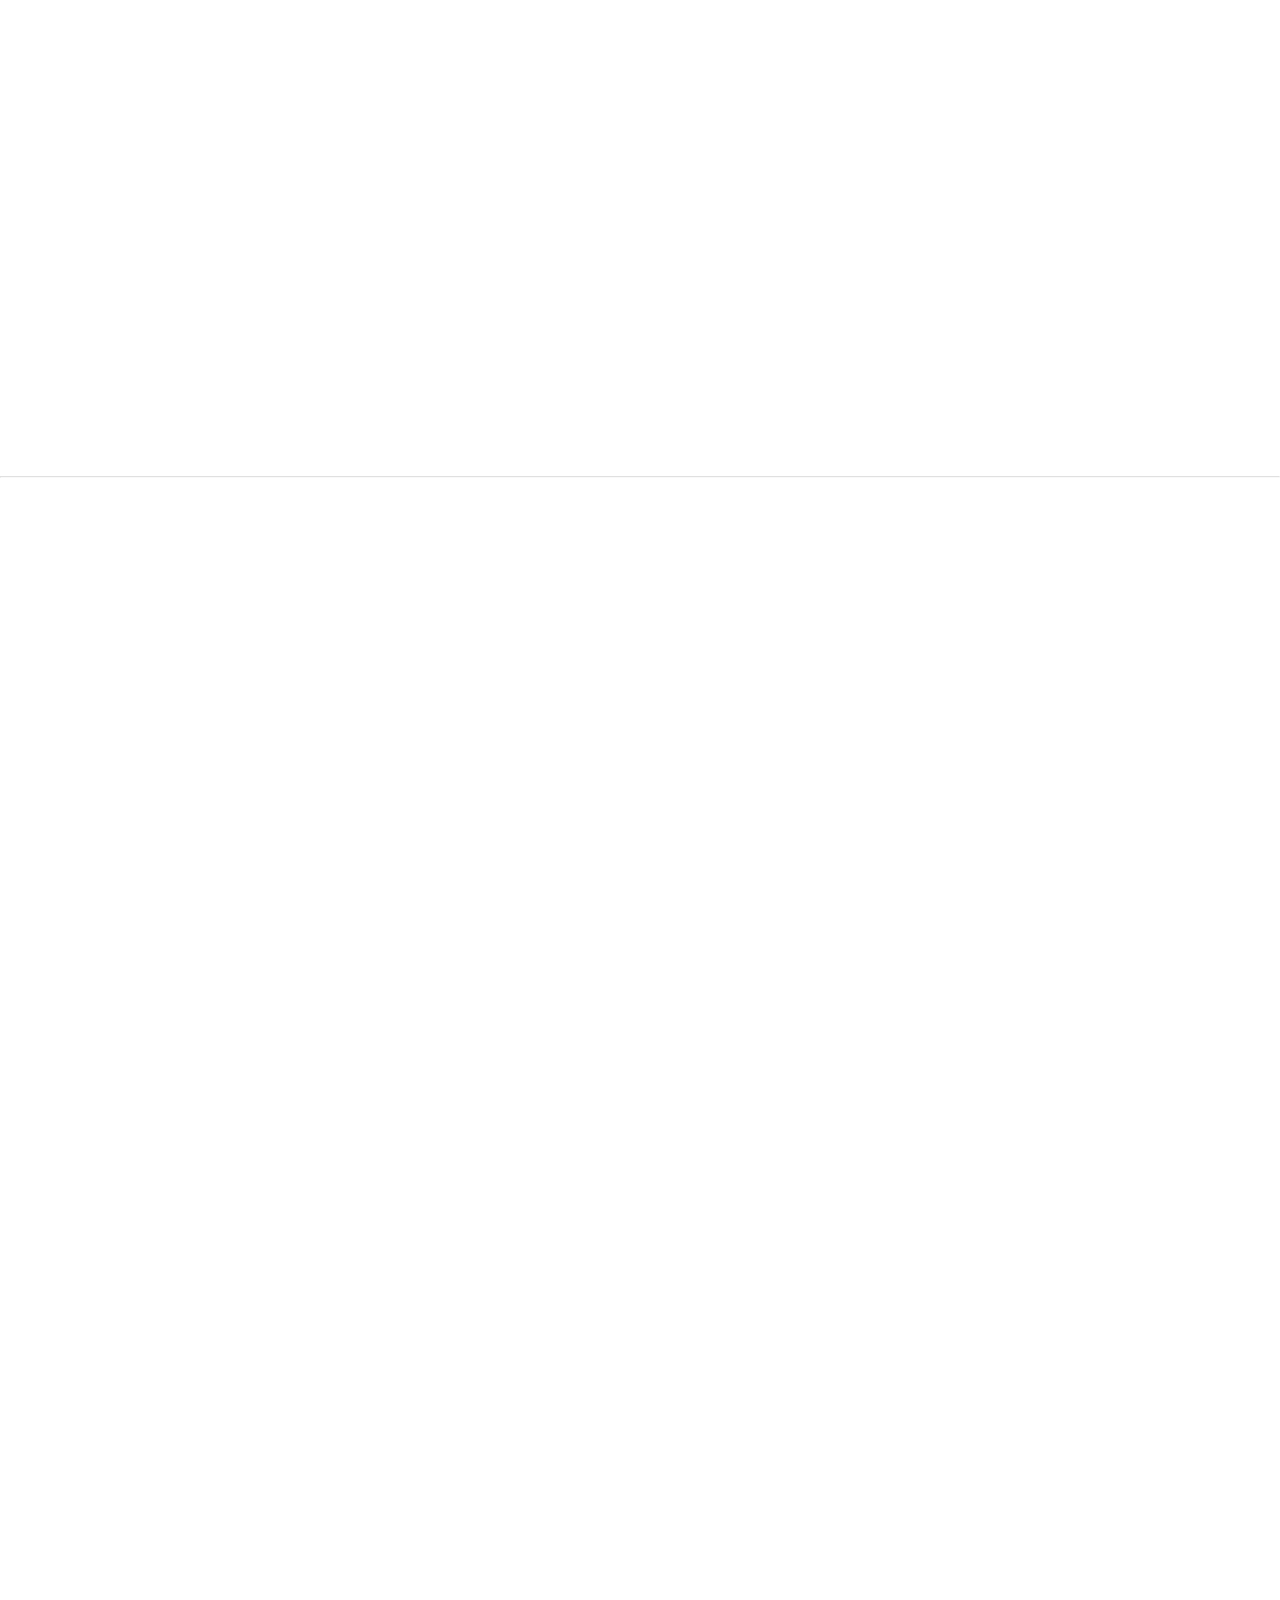
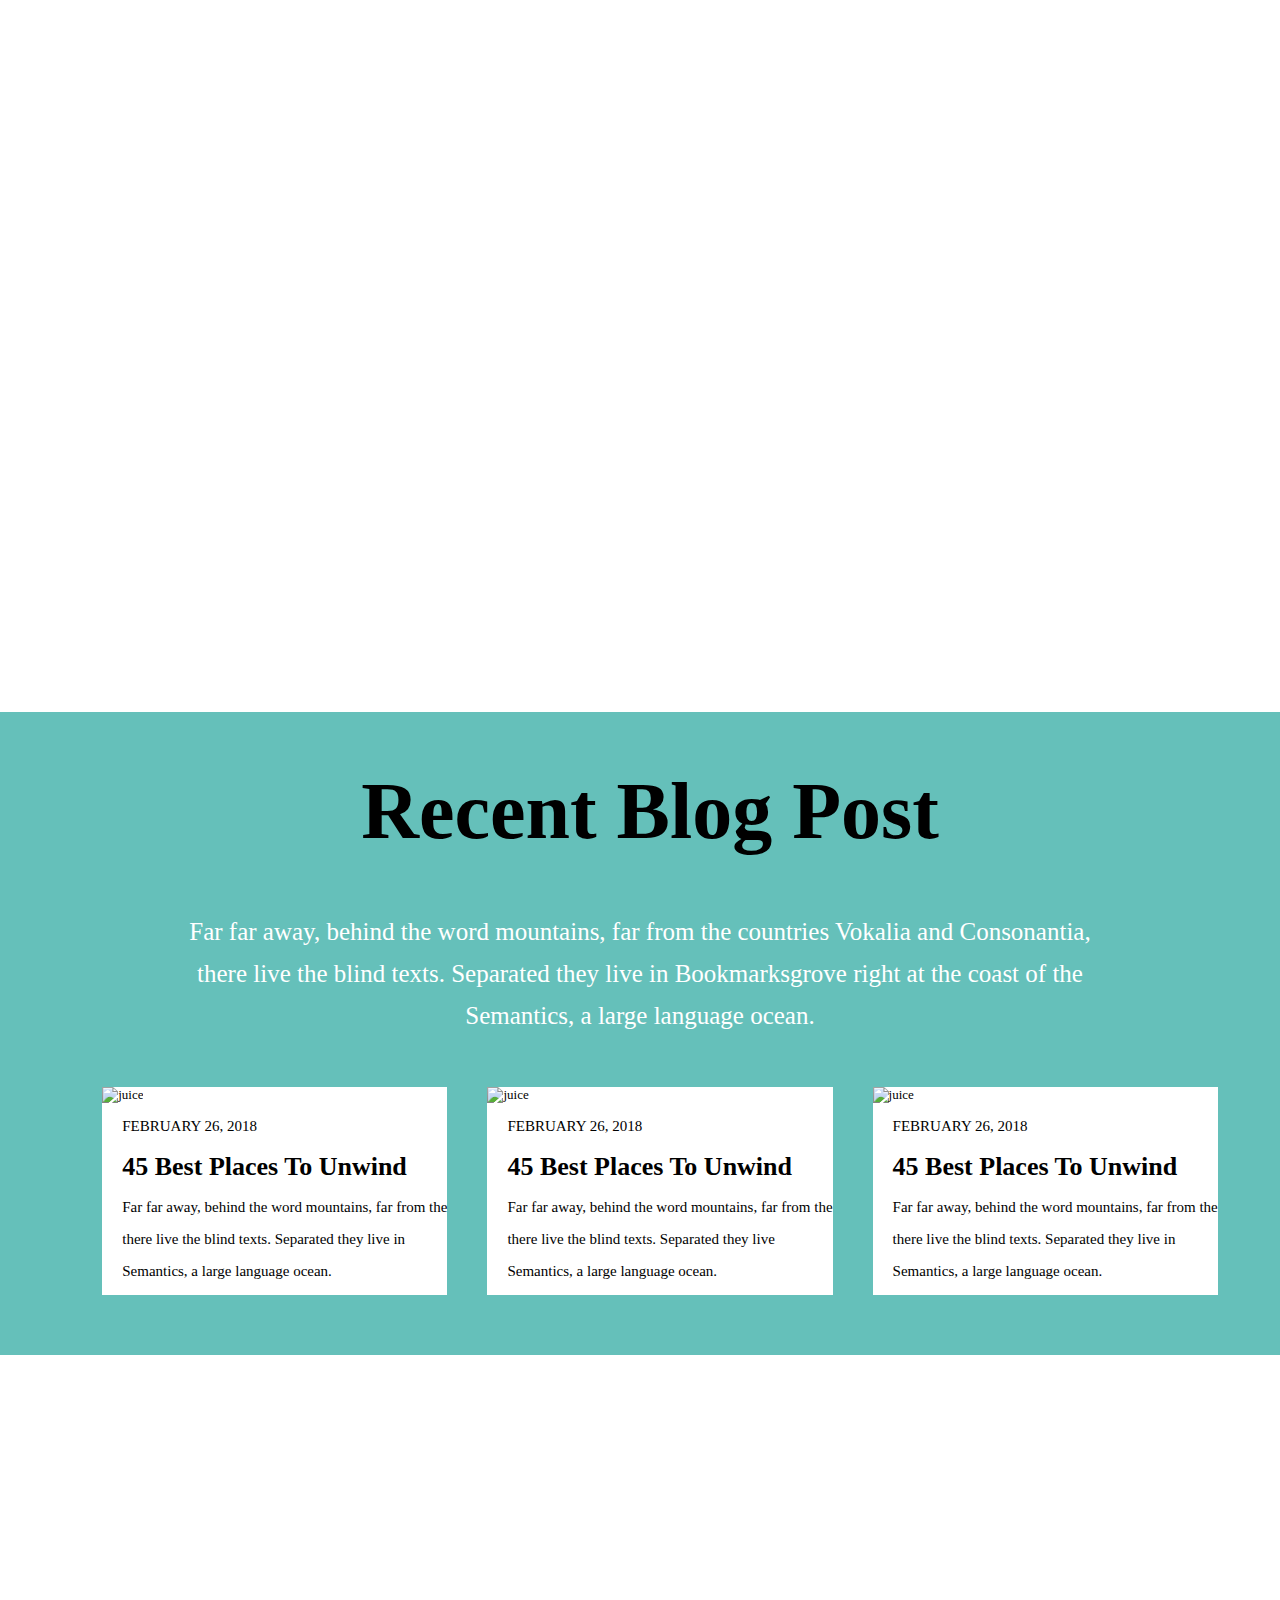
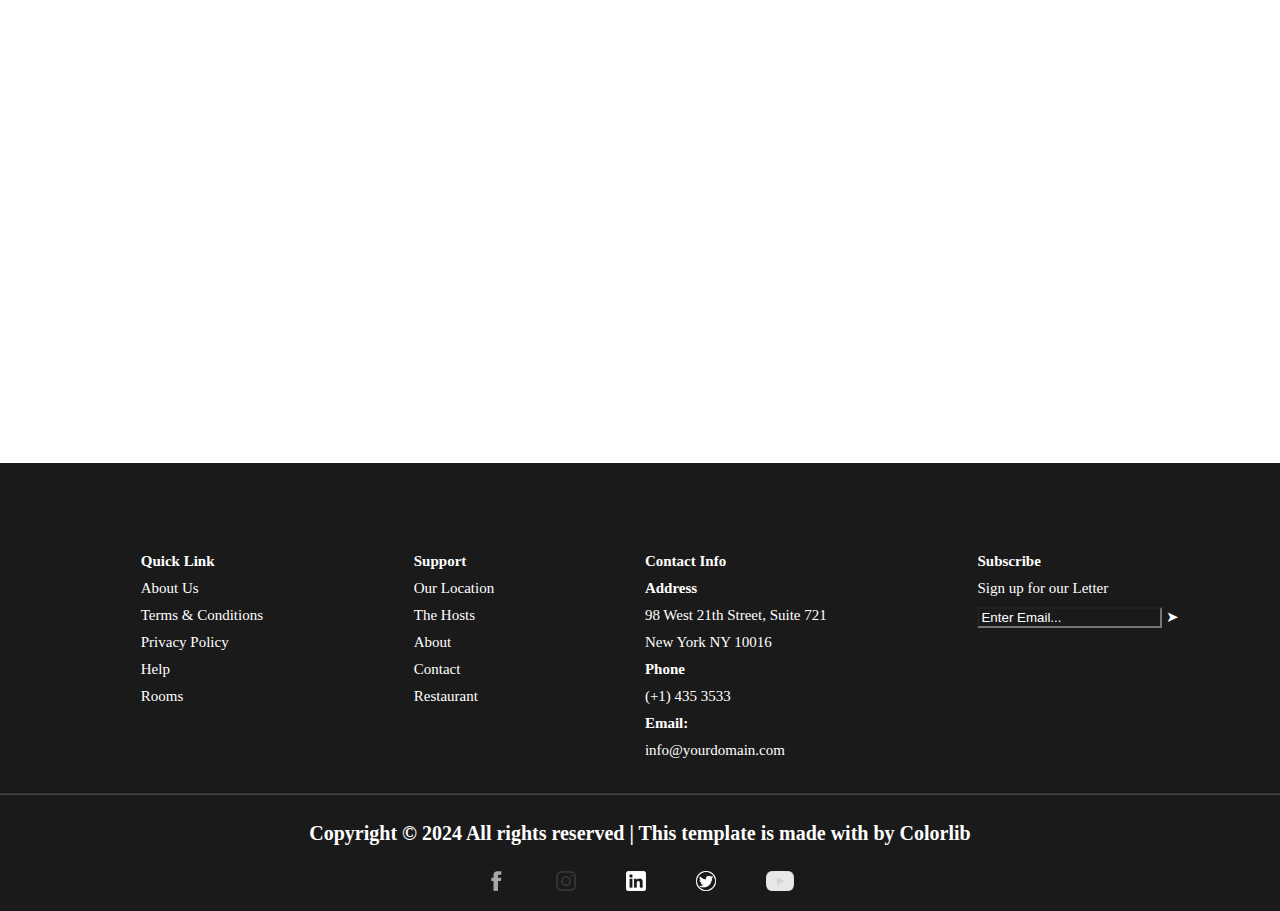
==== commit 524d69cc: "index.html" ====
--- a/index.html
+++ b/index.html
@@ -58,7 +58,7 @@
             </h5>
             <div class="align">
                 <a href="https://vimeo.com/93951774" target="_blank"> <img src="images/player.png" alt="player"></a>
-                <p class="ok">Watch The Video</p>    
+                <p class="ok" style="color: rgb(8, 238, 161);">Watch The Video</p>    
             </div>
         </div>
     </div>
@@ -247,7 +247,7 @@
                     <ul>
                         <li style="font-weight: 700;">Subscribe</li>
                         <li>Sign up for our Letter</li>
-                        <li><input type="email"  value="Enter Email...">    ➤</li>
+                        <li><input type="email" style="color: white;" value="Enter Email...">    ➤</li>
                     </ul>
                 </div>
                 <hr style="opacity: 0.2;">
--- a/style.css
+++ b/style.css
@@ -1,3 +1,6 @@
+*{
+    list-style: none;
+}
 body{
     margin: 0px;
     padding: 0px;
@@ -8,6 +11,7 @@
     background-position: fixed;
     background-size: contain;
 }
+
 .logo a{
     color: white;
 }
@@ -33,7 +37,7 @@
     display: flex;
     align-items: center;
     background-color: transparent;
-    color: white;
+    position: relative;
 }
 .menu-icon {
     display: none;
@@ -41,7 +45,7 @@
     cursor: pointer;
 }
 .menu a {
-    color: white;
+    color: rgb(255, 255, 255);
     text-decoration: none;
 }
 .menu a:hover {
@@ -49,28 +53,59 @@
     transition: .2s ease;
 }
 .menu {
-        display: none;
-        flex-direction: column;
-        gap: 10px;
-        background-color: #ffffff;
-        position: absolute;
-        top: 35px;
-        left: 0;
-        height: 100vh;
-        width: 100%;
-        padding: 10px;
-        text-align: center;
-}
-.menu a{
-    color: black;
+    display: flex;
+    flex-direction: column;
+    align-items: center;
+    justify-content: center;
+    gap: 10px;
+    background-color: #ffffff;
+    position: fixed;
+    top: 0;
+    left: -120%;
+    width: 100%;
+    height: 100vh;
+    padding: 10px;
+    text-align: center;
+    z-index: 1000; 
+    transition: left 0.3s ease;
+}
+.menu a {
+    color: rgb(0, 0, 0);
     font-size: 2rem;
-}
-.menu-icon {
-        display: block;
-}
-.menu.show {
-        display: flex;
-}
+    text-decoration: none;
+    z-index: 1001; 
+}
+
+#check:checked ~ .menu {
+    left: 0;
+}
+
+#close:checked ~ .menu {
+    left: -120%;
+}
+
+input[type='checkbox'] {
+    display: none;
+}
+
+input[type='checkbox'] + label {
+    background: url('/Pictures/checkbox_unchecked.jpg') no-repeat;
+    height: 30px;
+    width: 30px;
+    background-size: 100%;
+    display: inline-block;
+    padding: 0;
+}
+
+input[type='checkbox']:checked + label {
+    background: url('Pictures/checkbox_checked.jpg') no-repeat;
+    height: 50px;
+    width: 200px;
+    background-size: 100%;
+    display: inline-block;
+    padding: 0;
+}
+
 .content{
     display: flex;
     align-items: center;
@@ -132,55 +167,6 @@
 a{
     transition: .3s all ease;
     text-decoration: none;
-}
-nav{
-    padding: 1rem;
-    display: flex;
-    margin-top: 80px;
-    gap: 1400px;
-    margin-left: 170px;
-}
-.navbar {
-    display: flex;
-    align-items: center;
-    background-color: transparent;
-    color: white;
-}
-.menu-icon {
-    display: none;
-    font-size: 50px;
-    cursor: pointer;
-}
-.menu a {
-    color: white;
-    text-decoration: none;
-}
-.menu a:hover {
-    color: cyan;
-    transition: .2s ease;
-}
-.menu {
-        display: none;
-        flex-direction: column;
-        gap: 10px;
-        background-color: #ffffff;
-        position: absolute;
-        top: 35px;
-        left: 0;
-        height: 100vh;
-        width: 100%;
-        padding: 10px;
-        text-align: center;
-}
-.menu a{
-    color: black;
-    font-size: 2rem;
-}
-.menu-icon {
-        display: block;
-}
-.menu.show {
-        display: flex;
 }
 .content{
     display: flex;
@@ -611,7 +597,29 @@
 ul{
     list-style: none;
 }
-@media  screen and (max-width: 450px){
+@media only screen and (max-width: 480px) {
+    /* CSS rules for screens up to 480px wide */
+    .menu {
+        font-size: 1.5rem;
+    }
+}
+
+/* Standard smartphones */
+@media only screen and (max-width: 768px) {
+    /* CSS rules for screens up to 768px wide */
+    .menu {
+        font-size: 1.75rem;
+    }
+}
+/* Smartphones (portrait and landscape) */
+@media only screen and (max-width: 768px) {
+    /* CSS rules for screens up to 768px wide */
+    .menu {
+        font-size: 1.75rem;
+    }
+}
+
+@media  screen and (max-width: 750px){
     body{
         margin: 0px;
         padding: 0px;
@@ -640,19 +648,23 @@
     nav{
         display: flex;
         margin-top: 80px;
-        gap: 250px;
+        gap: 240px;
         margin-left: 10px;
+        padding: 0px;
     }
     .navbar {
         display: flex;
         align-items: center;
         background-color: transparent;
         color: white;
-    }
-    .menu-icon {
-        display: none;
-        font-size: 25px;
-        cursor: pointer;
+        flex-direction: column;
+    }
+    ul.navbar{
+        padding: 0px;
+        margin: 0px;
+    }
+    .menu-icon img {
+      top: 0px;
     }
     .menu a {
         color: white;
@@ -663,21 +675,12 @@
         transition: .2s ease;
     }
     .menu {
-            display: none;
-            flex-direction: column;
-            gap: 10px;
-            background-color: #ffffff;
-            position: absolute;
-            top: 35px;
-            left: 0;
-            height: 100vh;
-            width: 100%;
-            padding: 10px;
-            text-align: center;
-    }
-    .menu a{
+        text-align: center;
+    }
+    .menu li a{
         color: black;
         font-size: 2rem;
+        padding: 40px;
     }
     .menu-icon {
             display: block;
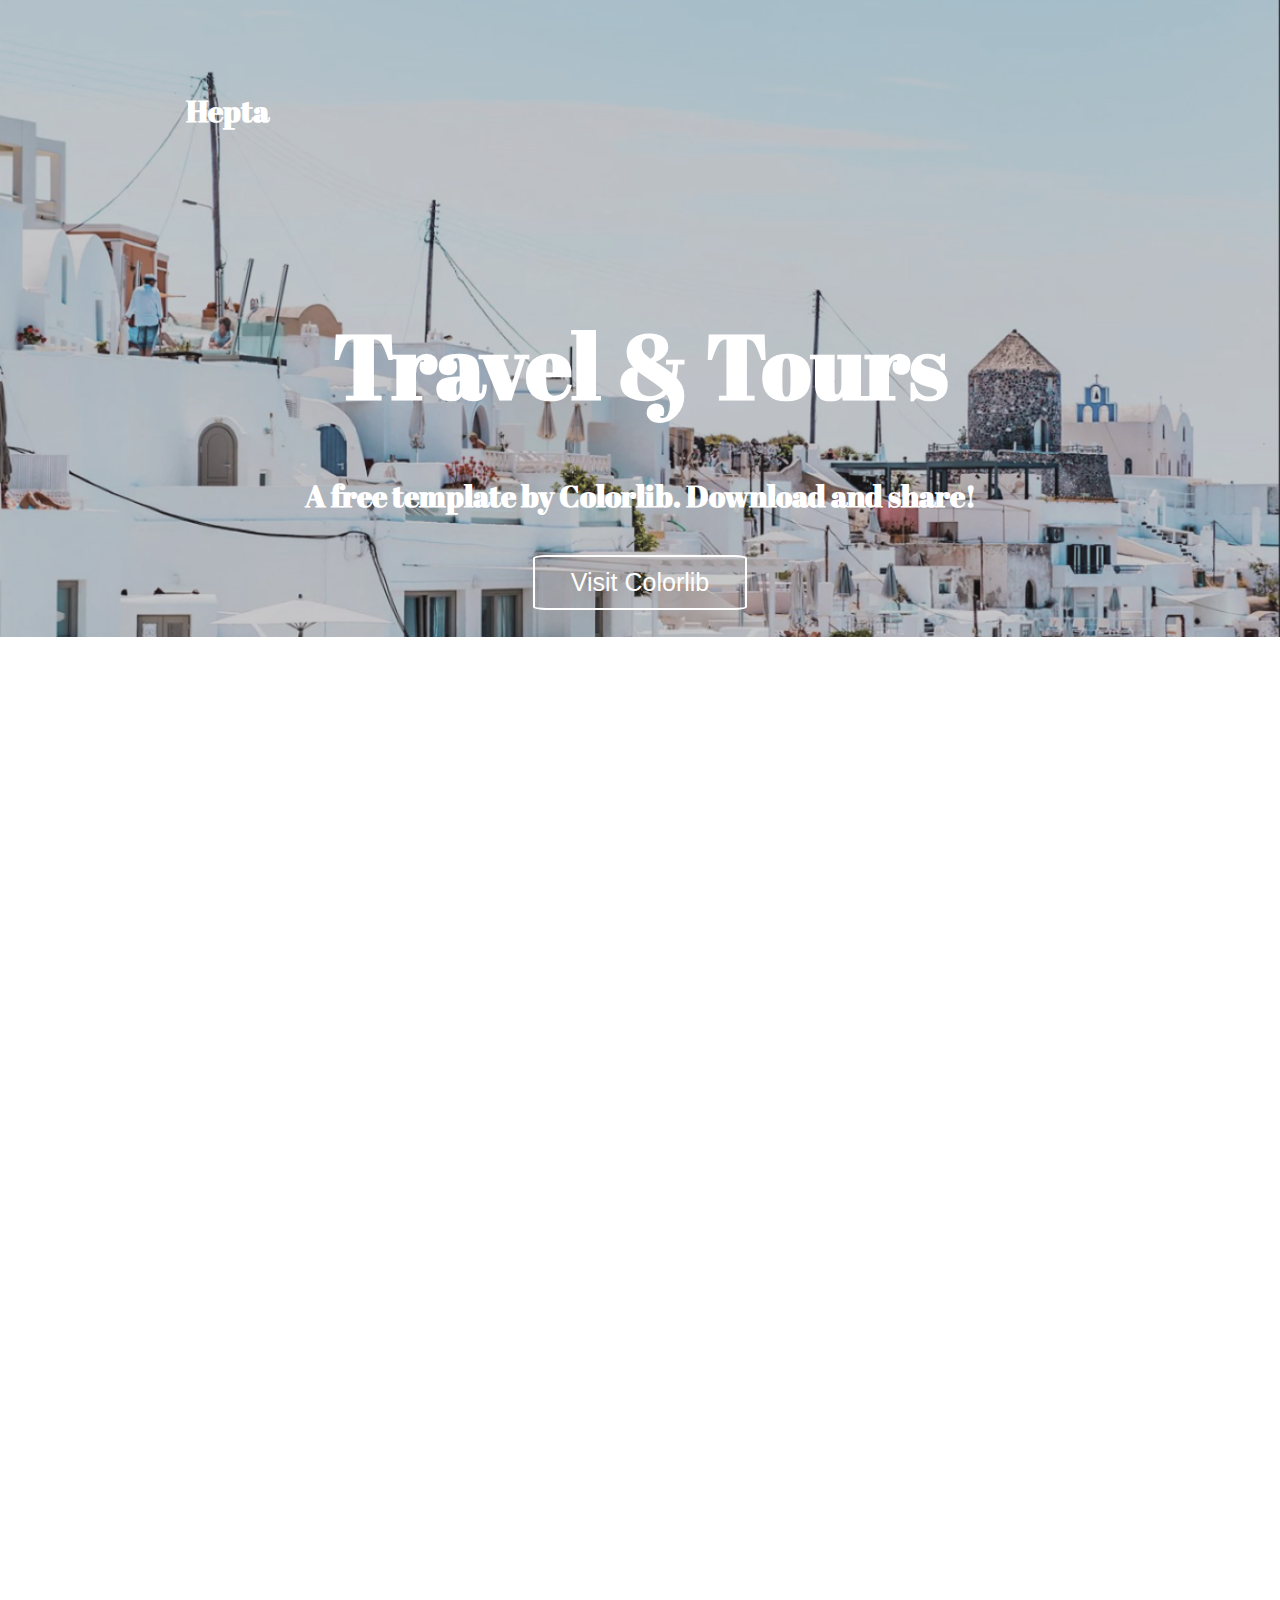
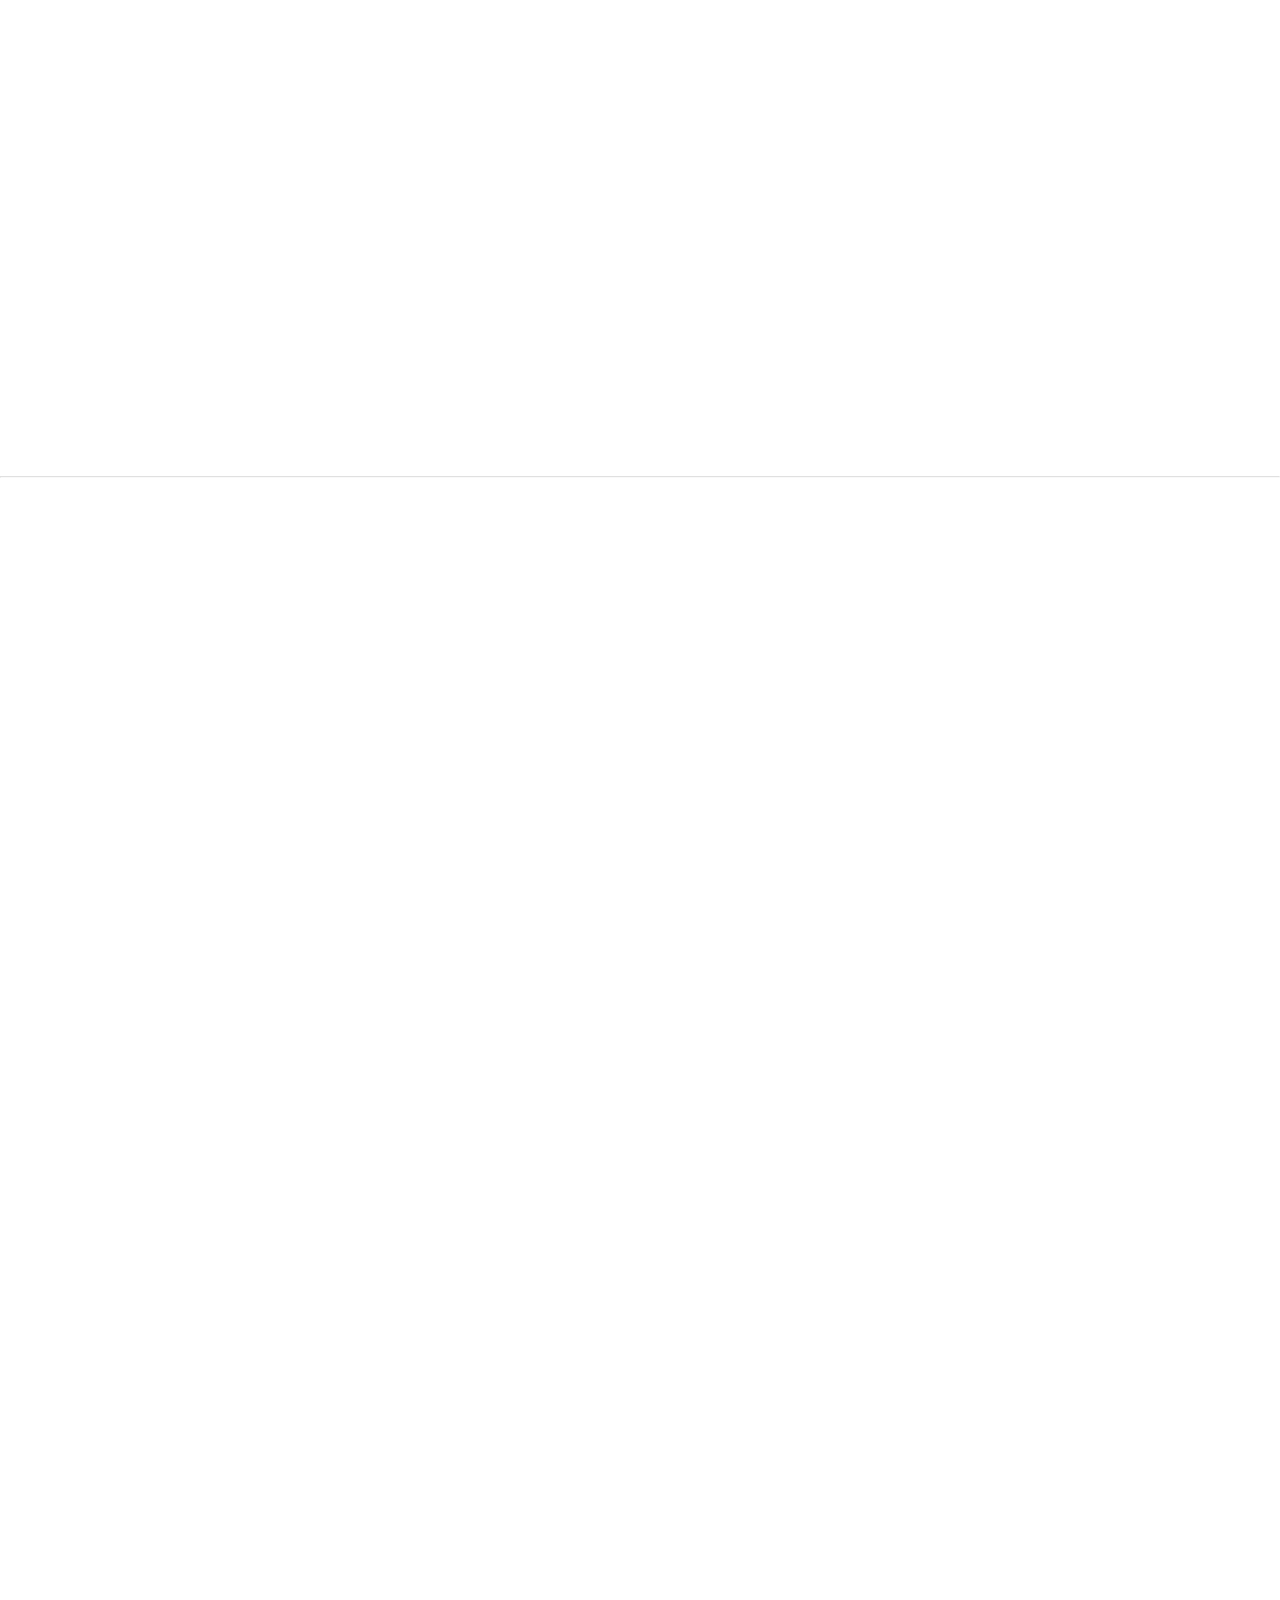
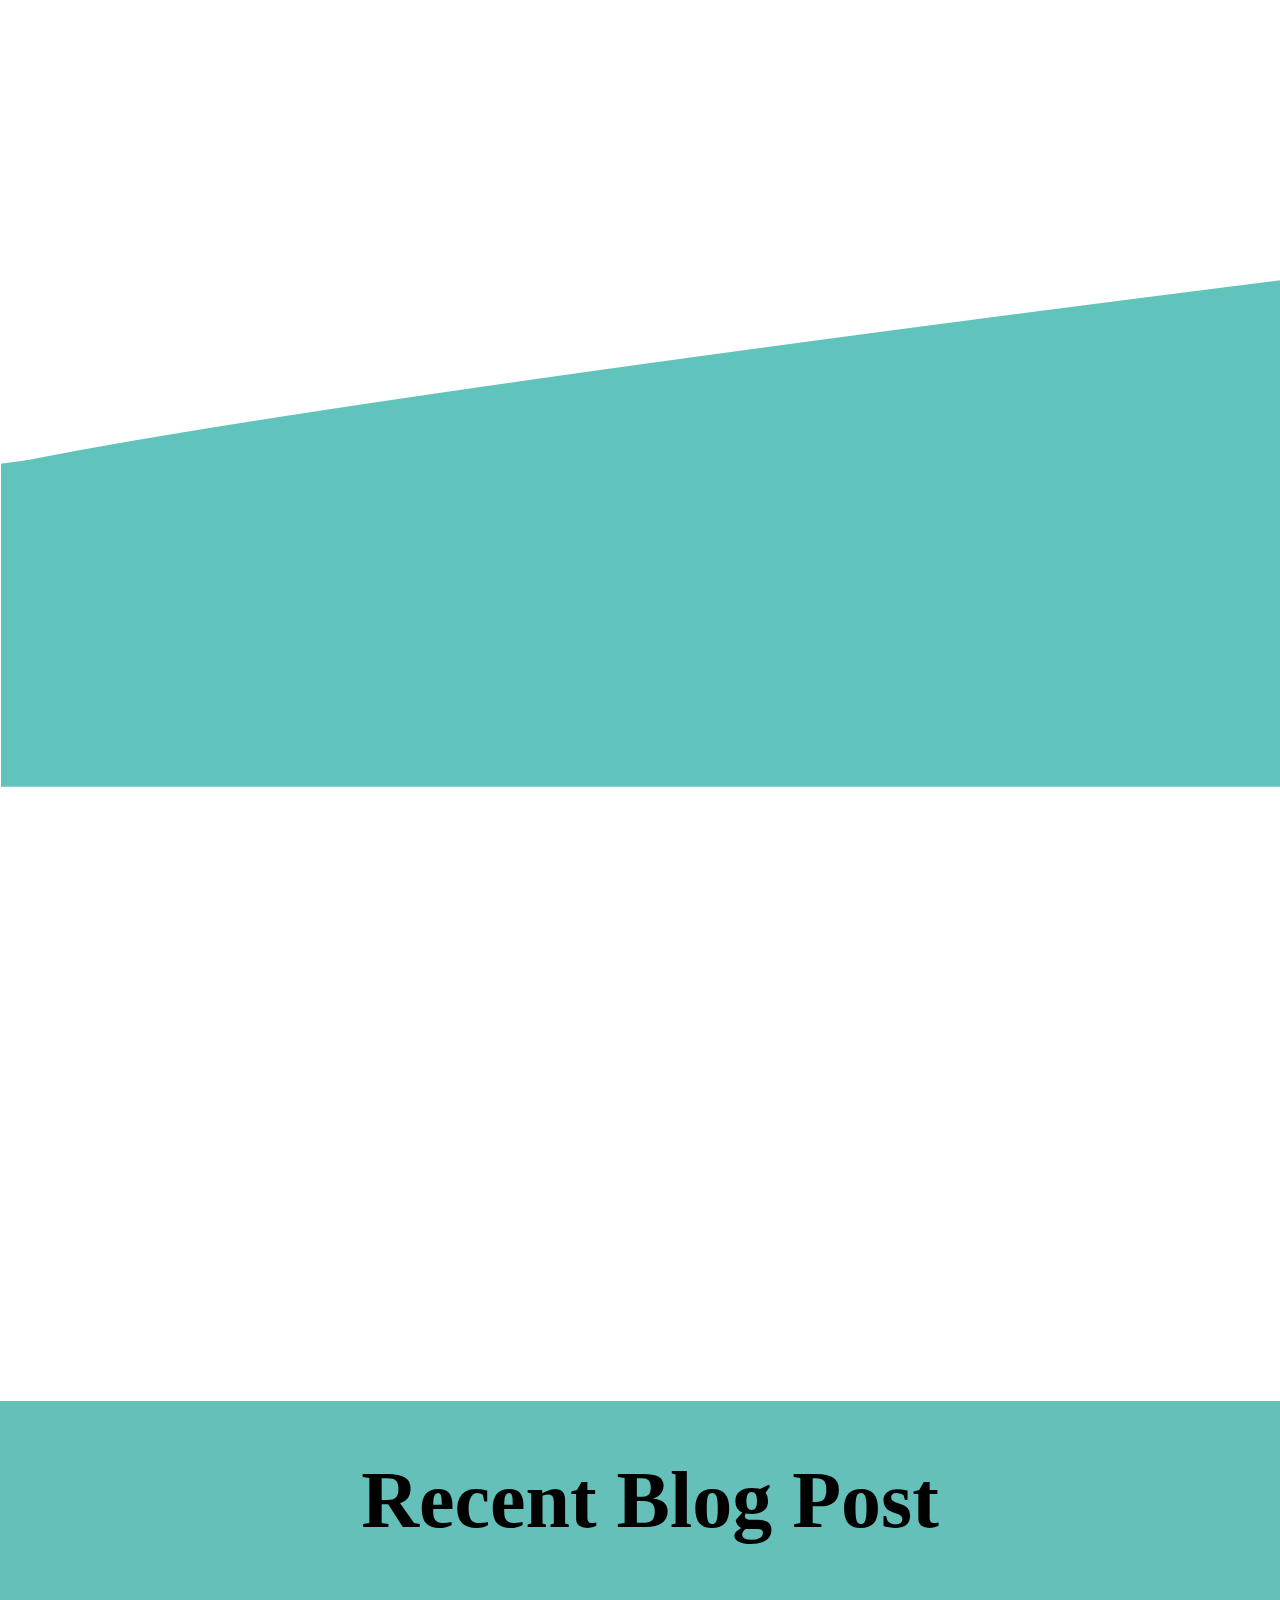
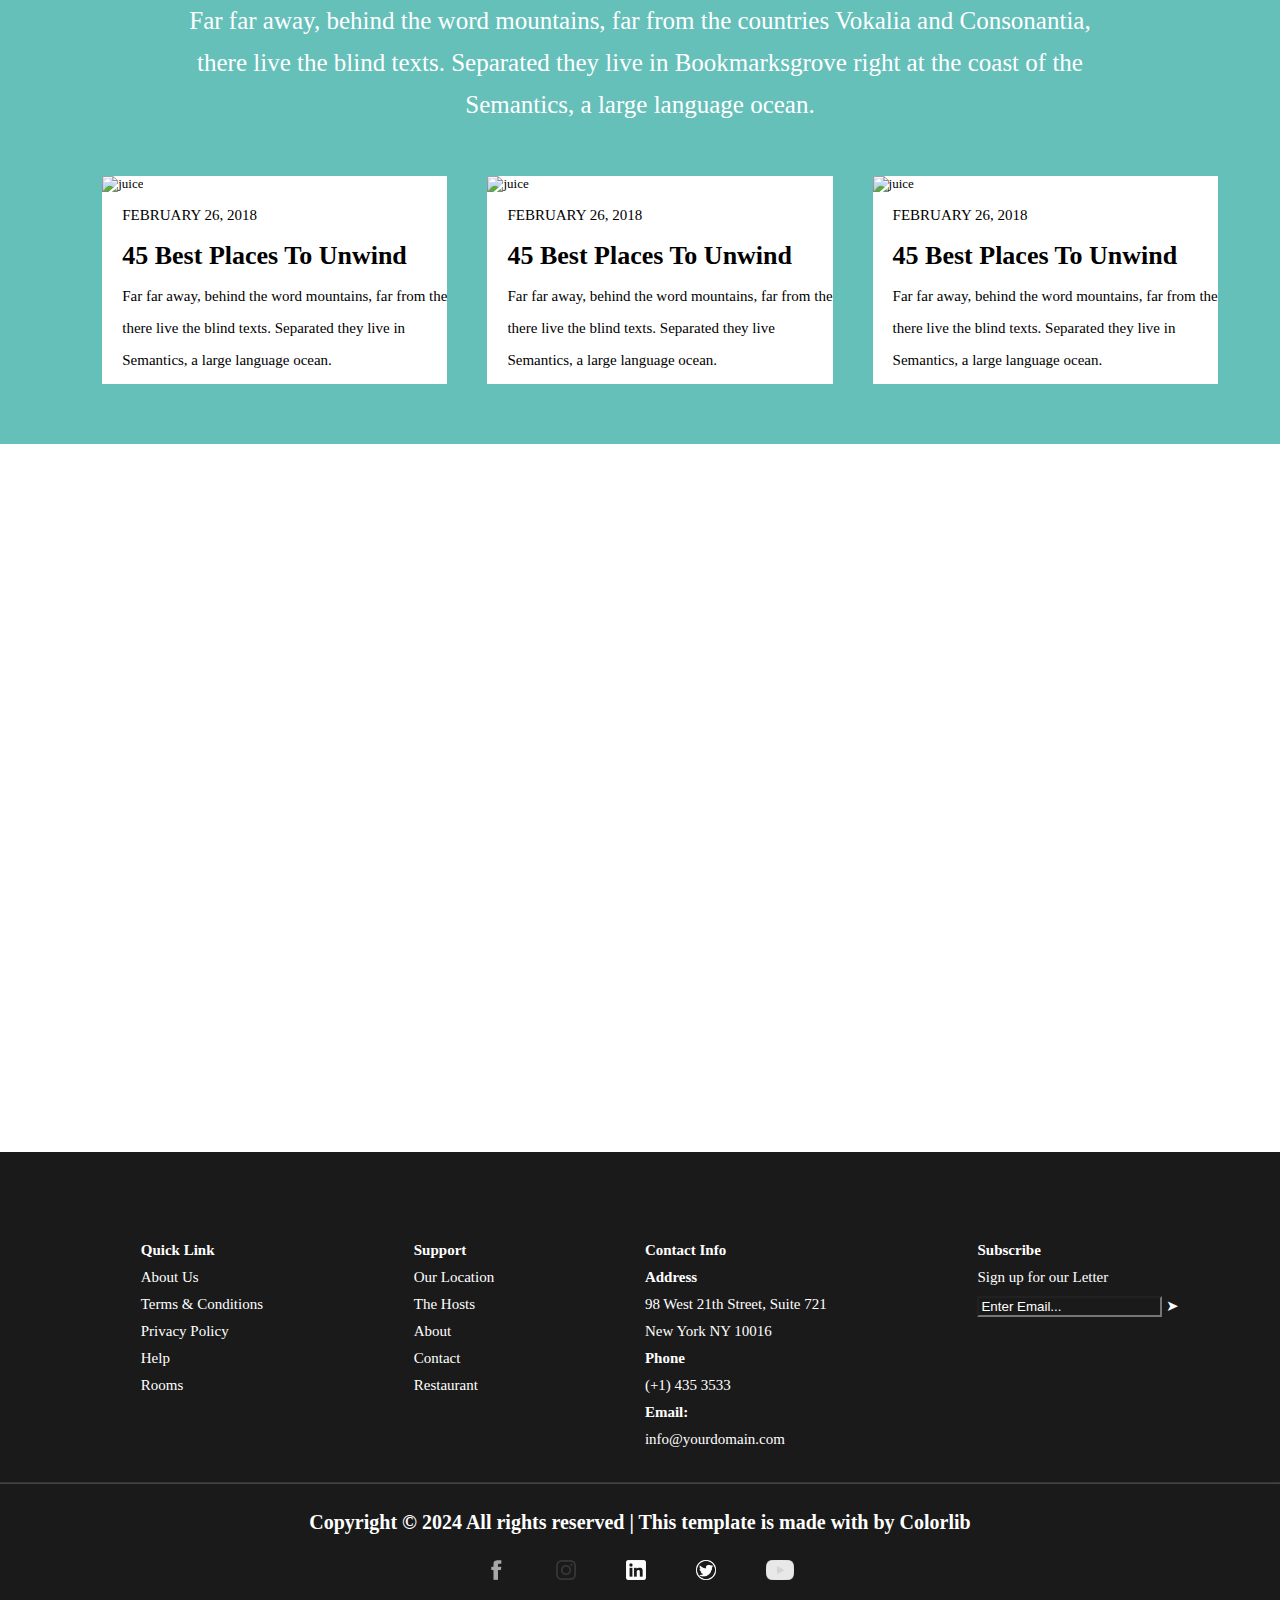
==== commit 3e1d3968: "index.html" ====
--- a/index.html
+++ b/index.html
@@ -58,7 +58,7 @@
             </h5>
             <div class="align">
                 <a href="https://vimeo.com/93951774" target="_blank"> <img src="images/player.png" alt="player"></a>
-                <p class="ok" style="color: rgb(8, 238, 161);">Watch The Video</p>    
+                <a href="https://vimeo.com/93951774" target="_blank"><p class="ok" style="color: rgb(8, 238, 161);">Watch The Video</p> </a>  
             </div>
         </div>
     </div>
@@ -127,8 +127,14 @@
         </div>
         <div class="image_slider">
         </div>
+        
+    </div>
+    <div class="bg_slant">
+        
+        <div class="slanted"><img src="images/bg_cyyan.png" alt=""></div>
     </div>
     <div class="RBP">
+        
         <div class="content">
             <h1>Recent Blog Post</h1>
             <p>Far far away, behind the word mountains, far from the countries Vokalia and Consonantia,</p>
--- a/style.css
+++ b/style.css
@@ -74,6 +74,7 @@
     font-size: 2rem;
     text-decoration: none;
     z-index: 1001; 
+    font-family: "Abril Fatface", times, serif;;
 }
 
 #check:checked ~ .menu {
@@ -831,9 +832,8 @@
         opacity: 1; 
         transform: translateY(-10px); 
     }
-    
     .customers {
-        opacity: 0; 
+        opacity: 1; 
         transition: opacity 0.5s;
         transition-delay: 0.2s;
     }
@@ -841,7 +841,6 @@
         opacity: 1; 
         transform: translateY(-10px); 
     }
-    
     .TD {
         opacity: 0; 
         transition: opacity 0.5s;
@@ -1073,6 +1072,10 @@
         gap: 5px;
     
     }
+    .icon_textss *,h1{
+        display: flex;
+        text-align: center;
+    }
     footer{
         background-color: #1A1A1A;
         color: white;
@@ -1098,13 +1101,13 @@
         border-right: 0px;
     }
     footer .container h4{
-        font-size: 20px;
+        font-size: 13px;
         text-align: center;
     }
     footer .container .social_medias{
         display: flex;
         justify-content: center;
-        height: 40px;
+        height: 20px;
         gap: 50px;
         margin-top: 20px;
         padding-bottom: 20px;
@@ -1114,4 +1117,3 @@
     }
      
 }
- 
